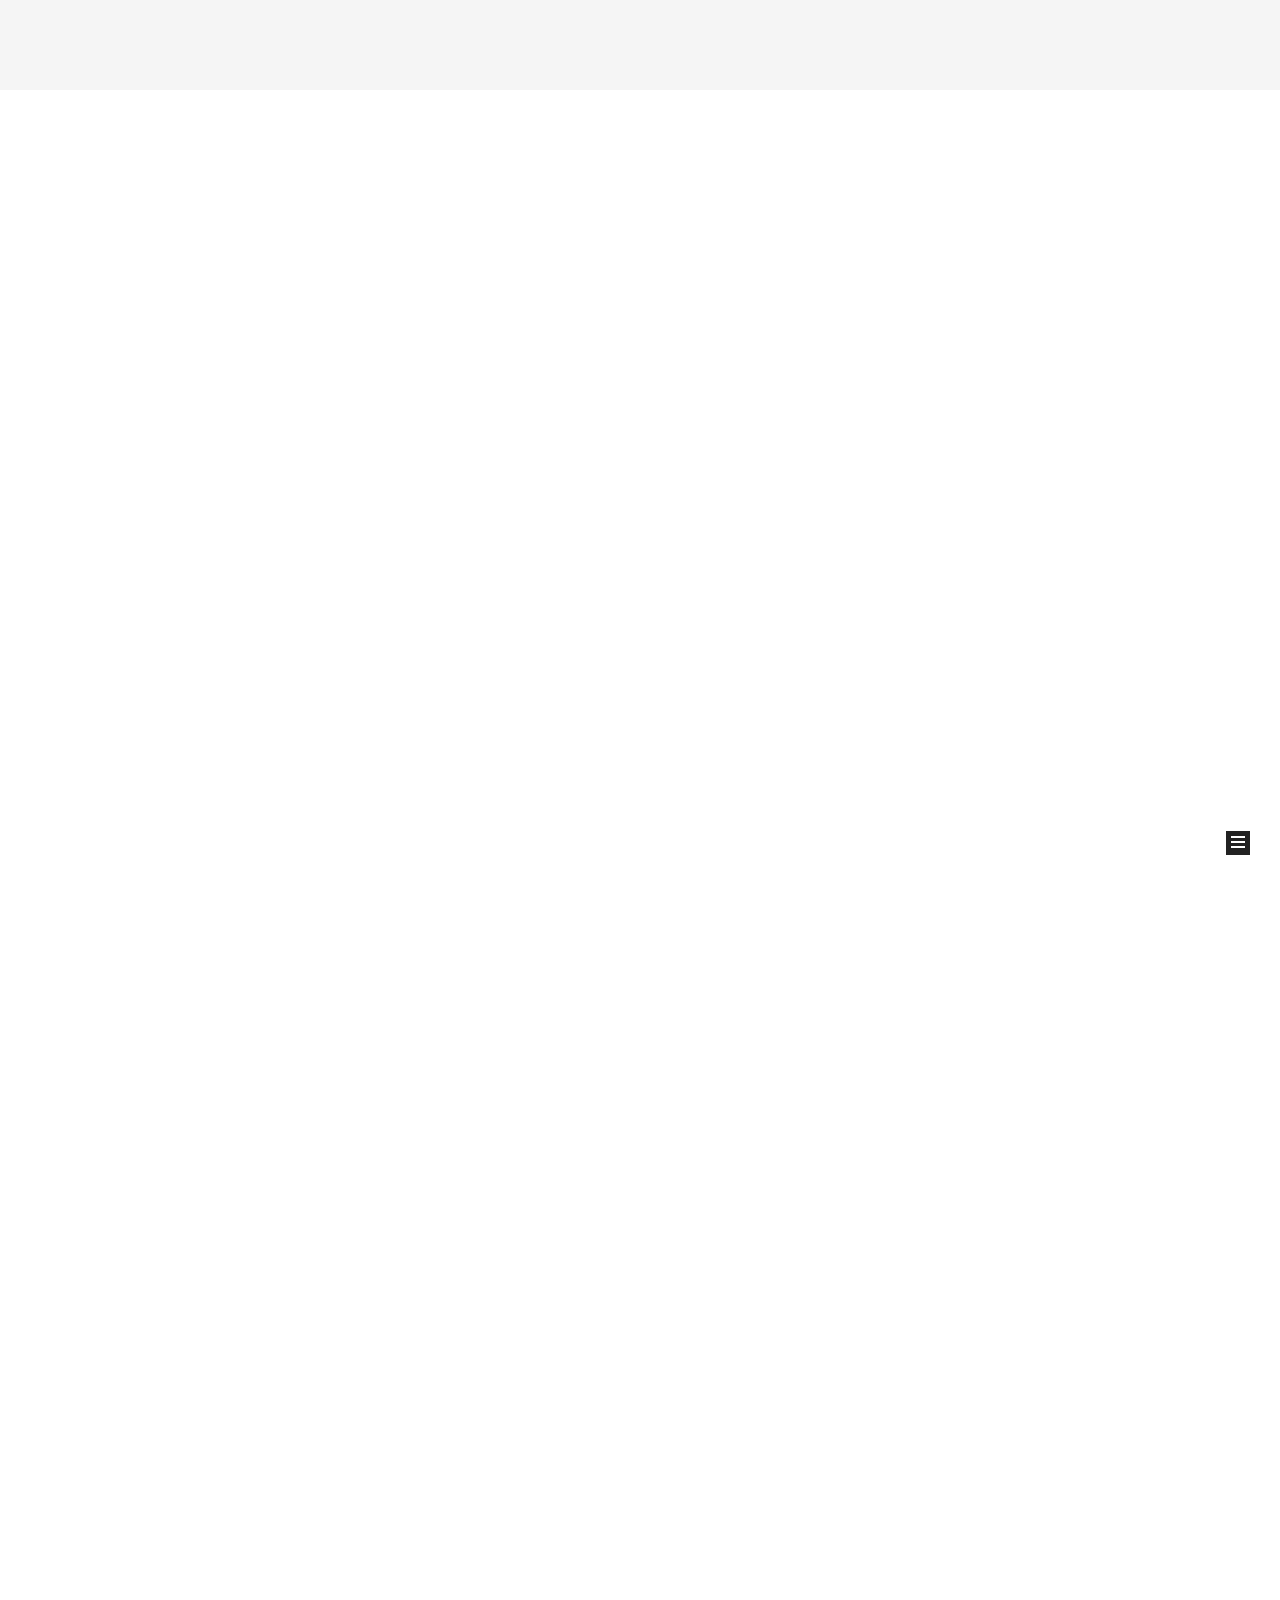
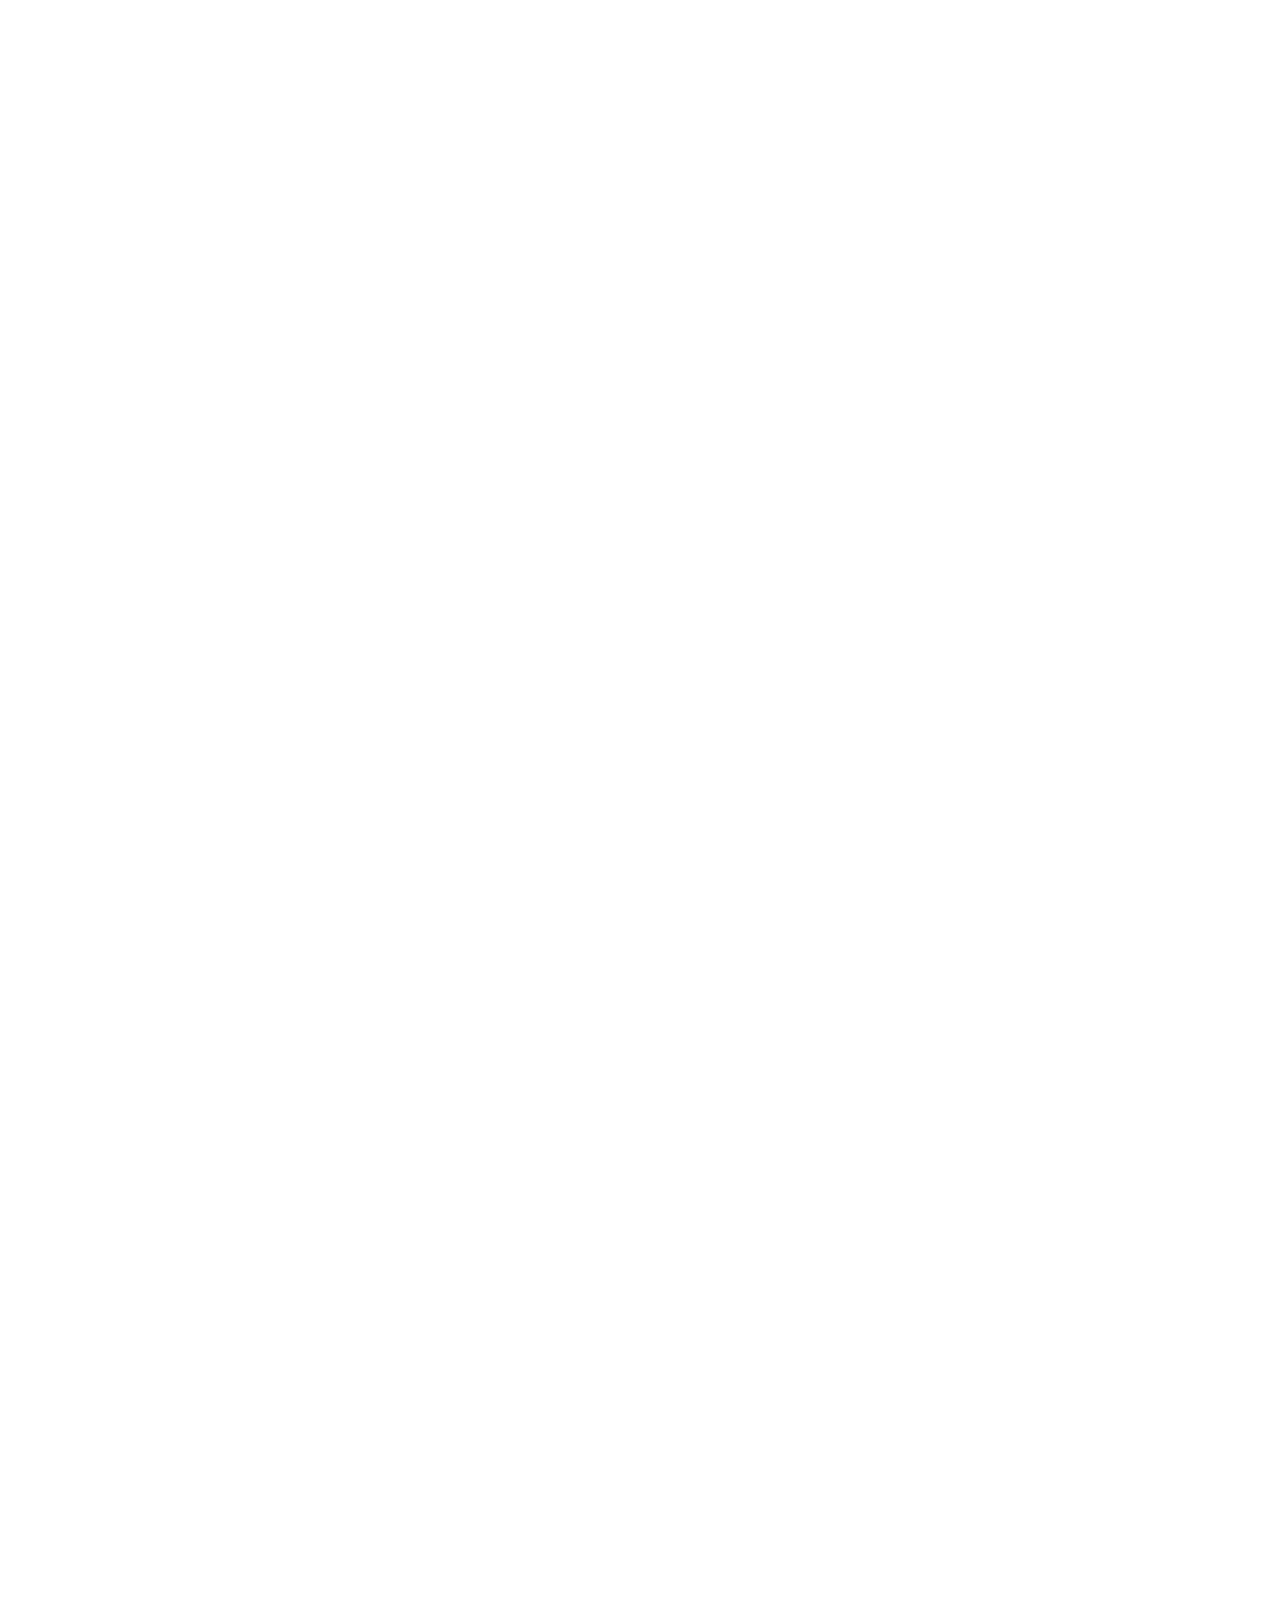
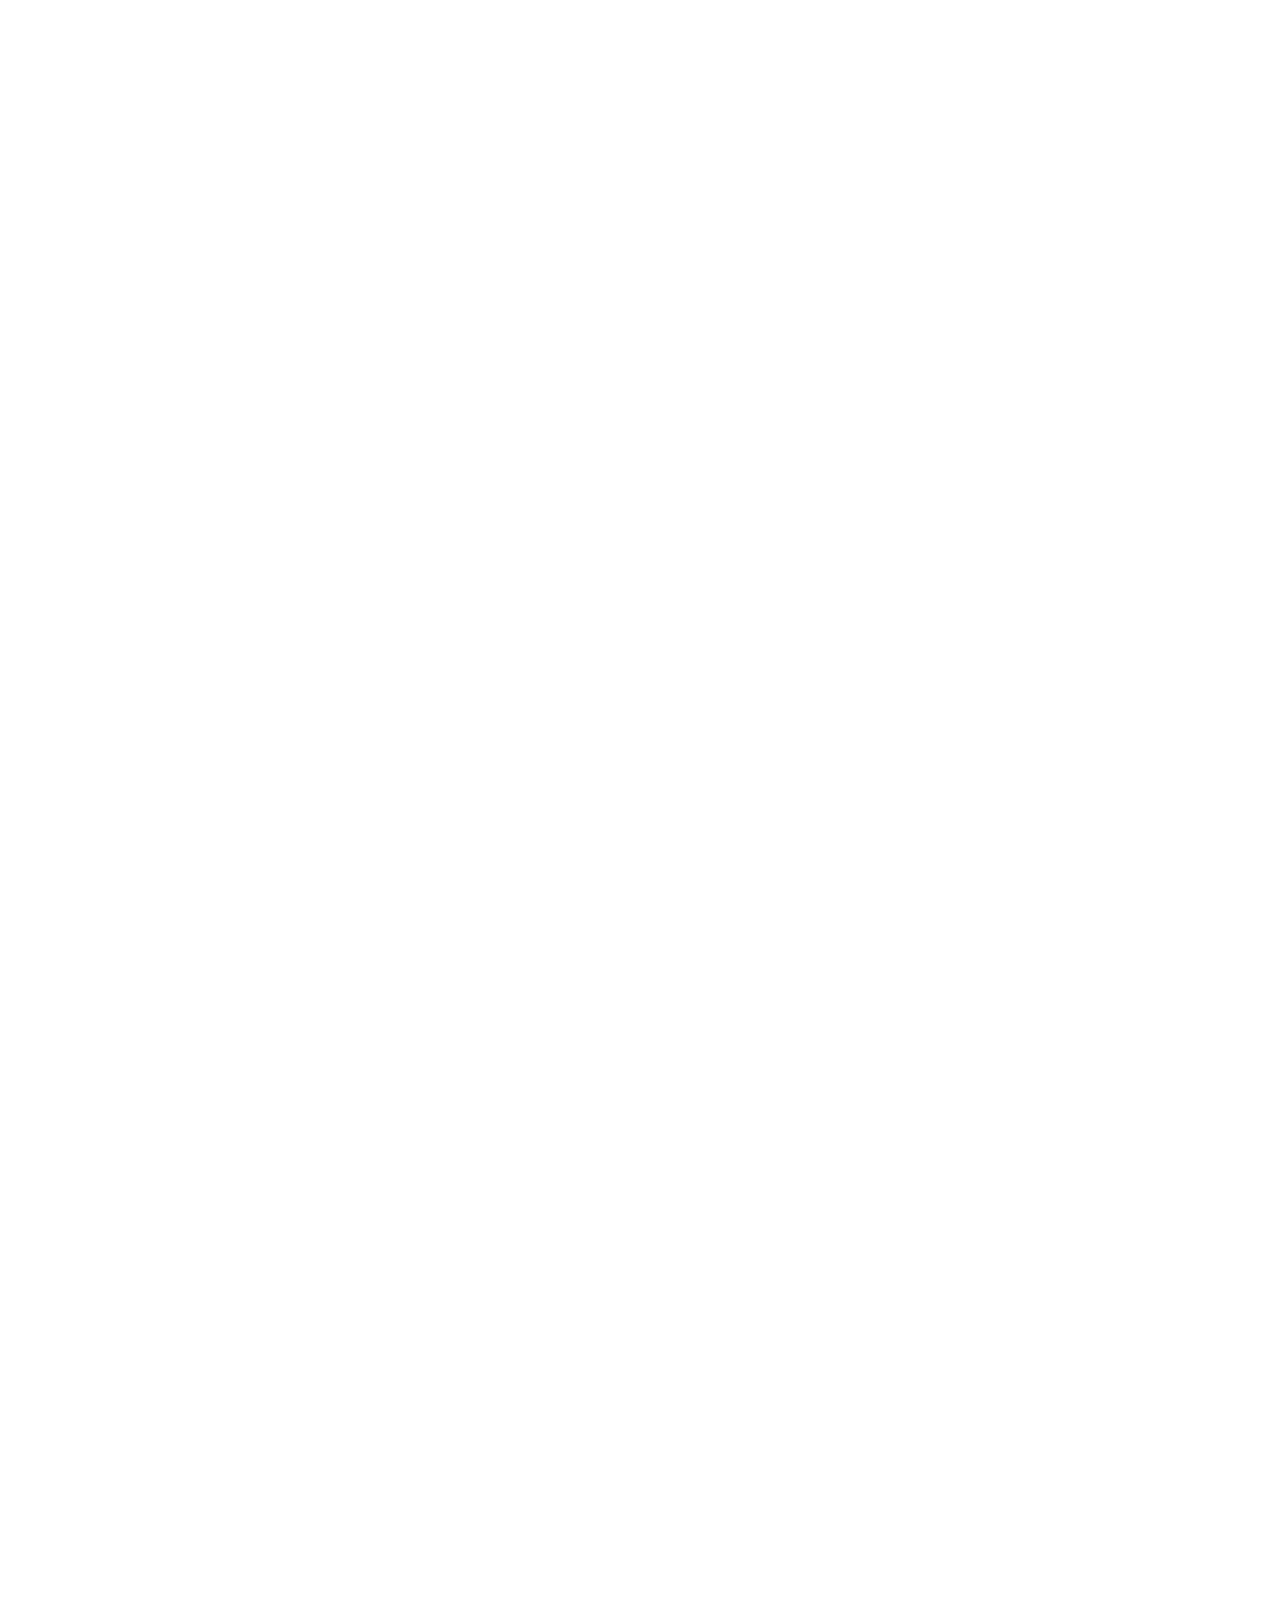
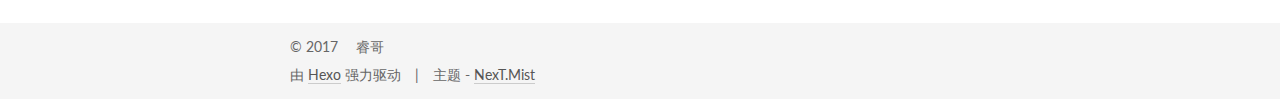
==== index.html @ 06805932 "Site updated: 2017-03-30 14:02:29" ====
<!doctype html>



  


<html class="theme-next mist use-motion" lang="zh-Hans">
<head>
  <meta charset="UTF-8"/>
<meta http-equiv="X-UA-Compatible" content="IE=edge" />
<meta name="viewport" content="width=device-width, initial-scale=1, maximum-scale=1"/>



<meta http-equiv="Cache-Control" content="no-transform" />
<meta http-equiv="Cache-Control" content="no-siteapp" />















  
  
  <link href="/lib/fancybox/source/jquery.fancybox.css?v=2.1.5" rel="stylesheet" type="text/css" />




  
  
  
  

  
    
    
  

  

  

  

  

  
    
    
    <link href="//fonts.googleapis.com/css?family=Lato:300,300italic,400,400italic,700,700italic&subset=latin,latin-ext" rel="stylesheet" type="text/css">
  






<link href="/lib/font-awesome/css/font-awesome.min.css?v=4.6.2" rel="stylesheet" type="text/css" />

<link href="/css/main.css?v=5.1.0" rel="stylesheet" type="text/css" />


  <meta name="keywords" content="Hexo, NexT" />








  <link rel="shortcut icon" type="image/x-icon" href="/uploads/favicon.ico?v=5.1.0" />






<meta name="description" content="重要的不是在哪混,而是跟谁混!">
<meta property="og:type" content="website">
<meta property="og:title" content="睿哥的技术博客">
<meta property="og:url" content="http://yoursite.com/index.html">
<meta property="og:site_name" content="睿哥的技术博客">
<meta property="og:description" content="重要的不是在哪混,而是跟谁混!">
<meta name="twitter:card" content="summary">
<meta name="twitter:title" content="睿哥的技术博客">
<meta name="twitter:description" content="重要的不是在哪混,而是跟谁混!">



<script type="text/javascript" id="hexo.configurations">
  var NexT = window.NexT || {};
  var CONFIG = {
    root: '/',
    scheme: 'Mist',
    sidebar: {"position":"left","display":"post","offset":12,"offset_float":0,"b2t":false,"scrollpercent":false},
    fancybox: true,
    motion: true,
    duoshuo: {
      userId: '0',
      author: '博主'
    },
    algolia: {
      applicationID: '',
      apiKey: '',
      indexName: '',
      hits: {"per_page":10},
      labels: {"input_placeholder":"Search for Posts","hits_empty":"We didn't find any results for the search: ${query}","hits_stats":"${hits} results found in ${time} ms"}
    }
  };
</script>



  <link rel="canonical" href="http://yoursite.com/"/>





  <title> 睿哥的技术博客 </title>
</head>

<body itemscope itemtype="http://schema.org/WebPage" lang="zh-Hans">

  














  
  
    
  

  <div class="container sidebar-position-left 
   page-home 
 ">
    <div class="headband"></div>

    <header id="header" class="header" itemscope itemtype="http://schema.org/WPHeader">
      <div class="header-inner"><div class="site-brand-wrapper">
  <div class="site-meta ">
    

    <div class="custom-logo-site-title">
      <a href="/"  class="brand" rel="start">
        <span class="logo-line-before"><i></i></span>
        <span class="site-title">睿哥的技术博客</span>
        <span class="logo-line-after"><i></i></span>
      </a>
    </div>
      
        <p class="site-subtitle"></p>
      
  </div>

  <div class="site-nav-toggle">
    <button>
      <span class="btn-bar"></span>
      <span class="btn-bar"></span>
      <span class="btn-bar"></span>
    </button>
  </div>
</div>

<nav class="site-nav">
  

  
    <ul id="menu" class="menu">
      
        
        <li class="menu-item menu-item-home">
          <a href="/" rel="section">
            
              <i class="menu-item-icon fa fa-fw fa-home"></i> <br />
            
            首页
          </a>
        </li>
      
        
        <li class="menu-item menu-item-archives">
          <a href="/archives" rel="section">
            
              <i class="menu-item-icon fa fa-fw fa-archive"></i> <br />
            
            归档
          </a>
        </li>
      
        
        <li class="menu-item menu-item-tags">
          <a href="/tags" rel="section">
            
              <i class="menu-item-icon fa fa-fw fa-tags"></i> <br />
            
            标签
          </a>
        </li>
      

      
    </ul>
  

  
</nav>



 </div>
    </header>

    <main id="main" class="main">
      <div class="main-inner">
        <div class="content-wrap">
          <div id="content" class="content">
            
  <section id="posts" class="posts-expand">
    
      

  

  
  
  

  <article class="post post-type-normal " itemscope itemtype="http://schema.org/Article">
    <link itemprop="mainEntityOfPage" href="http://yoursite.com/2017/03/29/hexo搭建个人博客/">

    <span hidden itemprop="author" itemscope itemtype="http://schema.org/Person">
      <meta itemprop="name" content="睿哥">
      <meta itemprop="description" content="">
      <meta itemprop="image" content="/uploads/anan.JPG">
    </span>

    <span hidden itemprop="publisher" itemscope itemtype="http://schema.org/Organization">
      <meta itemprop="name" content="睿哥的技术博客">
    </span>

    
      <header class="post-header">

        
        
          <h1 class="post-title" itemprop="name headline">
            
            
              
                
                <a class="post-title-link" href="/2017/03/29/hexo搭建个人博客/" itemprop="url">
                  hexo搭建个人博客
                </a>
              
            
          </h1>
        

        <div class="post-meta">
          <span class="post-time">
            
              <span class="post-meta-item-icon">
                <i class="fa fa-calendar-o"></i>
              </span>
              
                <span class="post-meta-item-text">发表于</span>
              
              <time title="创建于" itemprop="dateCreated datePublished" datetime="2017-03-29T13:53:50+08:00">
                2017-03-29
              </time>
            

            

            
          </span>

          

          
            
          

          
          

          

          

          

        </div>
      </header>
    


    <div class="post-body" itemprop="articleBody">

      
      

      
        
          <h2 id="前沿："><a href="#前沿：" class="headerlink" title="前沿："></a>前沿：</h2><p> 　　经过各种网上找资料，终于使用hexo把个人博客搭建成功了，目前域名使用的还是GitHub的，我的hexo版本是3.2.2，hexo版本不同，配置是不一样的，但是参考hexo官方文档，基本都是大同小异的。好了，话不多说，进入正题。</p>
<h2 id="正文："><a href="#正文：" class="headerlink" title="正文："></a>正文：</h2><p>　　近期空闲时间较多，在搭建微信公众号时，多多少少遇到了一些问题，以前喜欢将问题记录到印象笔记里，但是笔记格式不好调整。最近看到 一些大神们的博客，貌似都是用hexo搭建的，版式还很漂亮，我也依葫芦画瓢的搭建了一个。</p>
<h3 id="环境准备"><a href="#环境准备" class="headerlink" title="环境准备"></a>环境准备</h3><h4 id="安装Node"><a href="#安装Node" class="headerlink" title="安装Node"></a>安装<a href="https://nodejs.org">Node</a></h4><p>　　作用：node.js用来创建hexo博客框架，生成静态页面。</p>
<h4 id="安装Git"><a href="#安装Git" class="headerlink" title="安装Git"></a>安装<a href="https://git-scm.com/download">Git</a></h4><p>　　作用：把本地的hexo内容提交到github上去。</p>
<h4 id="申请GitHub"><a href="#申请GitHub" class="headerlink" title="申请GitHub"></a>申请<a href="https://github.com/">GitHub</a></h4><p>　　作用：用来做博客的远程仓库、域名、服务器。<br>github账号直接在官网申请就可以了，SSH Keys配置什么的这篇文章就不写了，我本地之前已经配置好了，后面如果有时间会出专门的一个章节来描述怎么配置，当然网上教程一大堆，也可以直接参考别人的。</p>
<h3 id="安装Hexo"><a href="#安装Hexo" class="headerlink" title="安装Hexo"></a>安装<a href="https://hexo.io/">Hexo</a></h3><p>　　hexo直接用npm命令安装就可以了。直接在git bash或cmd下输入全局安装(－ｇ)命令:</p>
<pre><code> npm install -g hexo</code></pre>
　　安装完成后，在你需要建立hexo的地方建立一个工作文件夹，我的是在e盘建立hexo文件夹，在hexo文件夹内执行以下命令(命令行都是在git bash或者cmd下执行的后面所有说的命令都是在这里执行的)，Hexo即会自动在目标文件夹建立网站所需要的所有文件。
<pre><code> hexo init</code></pre>
　　上面的命令也可以在任意文件夹用此命令代替，
<pre><code> hexo init E:\hexo</code></pre>
　　初始化文件夹后ｃｄ到文件夹目录，安装依赖包，执行以下命令，
<pre><code> npm install</code></pre>
　　这里先说明一下hexo几个常用命令到底是几个意思？
<pre><code>
hexo g #完整命令为hexo generate，用于生成静态文件
hexo s #完整命令为hexo server，用于启动服务器，主要用来本地预览
hexo d #完整命令为hexo deploy，用于将本地文件发布到github上(当然可发布到其他地方)
hexo n #完整命令为hexo new，用于新建一篇文章</code></pre>
　　让我们看看刚刚的那些小代码给我们带来了什么惊喜，在E:\hexo内执行以下命令：
<pre><code>
hexo g  
hexo s
</code></pre>

<p>　　用浏览器访问<a href="http://localhost:4000">http://localhost:4000</a>，此时，您应该看到了一个漂亮的博客了，博客里默认给你添加了一篇程序猿专用的文章Hello World，当然这个博客只存在你的本地，别人是无法看到的，hexo3使用的默认主题是landscape。轻轻松松就看到了效果，是不是很激动，这就是hexo的强大之处，接下来讲告诉你怎么把你的博客部署到GitHub上，可以让别人也看到你写的博客。</p>
<h3 id="GitHub创建Repository"><a href="#GitHub创建Repository" class="headerlink" title="GitHub创建Repository"></a>GitHub创建Repository</h3><p> 　　repository相当于一个仓库，用来放置你的代码的。首先登陆GitHub，并今日个人页面选择repositories，然后New一个repository。<br><img src="/2017/03/29/hexo搭建个人博客/new_repository.png" alt=""><br>创建时，只需要填写Repository name即可，当然这个名字可不是乱写的，名字的格式必须为youname.github.io,例如我的github地址是<a href="https://github.com/ruiger">https://github.com/ruiger</a>,我的名字就为ruiger.github.io</p>
<h3 id="部署本地文件到github"><a href="#部署本地文件到github" class="headerlink" title="部署本地文件到github"></a>部署本地文件到github</h3><p>　　既然Repository已经创建了，现在就把博客放到GitHub看看效果。编辑hexo文件夹下的_config.yml，建议用文本编辑器打开如Notepad++这个是免费的。<br>在_config.yml的最下方，添加如下代码(注意hexo命令:后要跟一个空格)，配置完成并保存。</p>
<pre><code>
deploy:
  type: git
  repository: https://github.com/ruiger/ruiger.github.io
  branch： master
</code></pre>
　　第一次使用github可能需要配置SSH，这里不赘述了网上有很多教程。配置完github后在hexo执行如下命令：
<pre><code>
hexo g
hexo d
</code></pre>
　　如果执行hexo d命令报错:
ERROR Deployer not found：git
需要安装hexo-deployer-git这个模块
<pre><code>
npm install hexo-deployer-git --save
</code></pre>

<p>　　安装好了继续执行hexo d部署命令，在浏览器输入你的地址，我的为<a href="http://ruiger.github.io">ruiger.github.io</a>。<br><img src="/2017/03/29/hexo搭建个人博客/ruiger_hexo.png" alt="">
　</p>
<h3 id="发表一篇文章"><a href="#发表一篇文章" class="headerlink" title="发表一篇文章"></a>发表一篇文章</h3><ul>
<li>在Git Bash执行命令<pre><code>
hexo new "my new post"
</code></pre></li>
<li><p>在hexo文件夹下的source_post中打开my-new-post.md，打开方式使用记事本或者其它文本工具，当然最好是使用makedown专用的工具，这里推荐<a href="http://markdownpad.com/">markdownpad</a>这个工具。Markdown编写语法自己google一下，不难，很容易就学到手了。</p>
<pre><code>
title: my new post #可以改成中文的，如“新文章”
date: 2016-02-21 16:04:09 #发表日期，一般不改动
categories: blog #文章文类
tags: [文章] #文章标签，多于一项时用这种格式，只有一项时使用tags: blog
--
这里是正文，用markdown写，你可以选择写一段显示在首页的简介后，加上</code></pre></li></ul>
          <!--noindex-->
          <div class="post-button text-center">
            <a class="btn" href="/2017/03/29/hexo搭建个人博客/#more" rel="contents">
              阅读全文 &raquo;
            </a>
          </div>
          <!--/noindex-->
        
      
    </div>

    <div>
      
    </div>

    <div>
      
    </div>

    <div>
      
    </div>

    <footer class="post-footer">
      

      

      

      
      
        <div class="post-eof"></div>
      
    </footer>
  </article>


    
      

  

  
  
  

  <article class="post post-type-normal " itemscope itemtype="http://schema.org/Article">
    <link itemprop="mainEntityOfPage" href="http://yoursite.com/2017/03/29/hello-world/">

    <span hidden itemprop="author" itemscope itemtype="http://schema.org/Person">
      <meta itemprop="name" content="睿哥">
      <meta itemprop="description" content="">
      <meta itemprop="image" content="/uploads/anan.JPG">
    </span>

    <span hidden itemprop="publisher" itemscope itemtype="http://schema.org/Organization">
      <meta itemprop="name" content="睿哥的技术博客">
    </span>

    
      <header class="post-header">

        
        
          <h1 class="post-title" itemprop="name headline">
            
            
              
                
                <a class="post-title-link" href="/2017/03/29/hello-world/" itemprop="url">
                  Hello World
                </a>
              
            
          </h1>
        

        <div class="post-meta">
          <span class="post-time">
            
              <span class="post-meta-item-icon">
                <i class="fa fa-calendar-o"></i>
              </span>
              
                <span class="post-meta-item-text">发表于</span>
              
              <time title="创建于" itemprop="dateCreated datePublished" datetime="2017-03-29T09:37:07+08:00">
                2017-03-29
              </time>
            

            

            
          </span>

          

          
            
          

          
          

          

          

          

        </div>
      </header>
    


    <div class="post-body" itemprop="articleBody">

      
      

      
        
          
            <p>Welcome to <a href="https://hexo.io/" target="_blank" rel="external">Hexo</a>! This is your very first post. Check <a href="https://hexo.io/docs/" target="_blank" rel="external">documentation</a> for more info. If you get any problems when using Hexo, you can find the answer in <a href="https://hexo.io/docs/troubleshooting.html" target="_blank" rel="external">troubleshooting</a> or you can ask me on <a href="https://github.com/hexojs/hexo/issues" target="_blank" rel="external">GitHub</a>.</p>
<h2 id="Quick-Start"><a href="#Quick-Start" class="headerlink" title="Quick Start"></a>Quick Start</h2><h3 id="Create-a-new-post"><a href="#Create-a-new-post" class="headerlink" title="Create a new post"></a>Create a new post</h3><figure class="highlight bash"><table><tr><td class="gutter"><pre><div class="line">1</div></pre></td><td class="code"><pre><div class="line">$ hexo new <span class="string">"My New Post"</span></div></pre></td></tr></table></figure>
<p>More info: <a href="https://hexo.io/docs/writing.html" target="_blank" rel="external">Writing</a></p>
<h3 id="Run-server"><a href="#Run-server" class="headerlink" title="Run server"></a>Run server</h3><figure class="highlight bash"><table><tr><td class="gutter"><pre><div class="line">1</div></pre></td><td class="code"><pre><div class="line">$ hexo server</div></pre></td></tr></table></figure>
<p>More info: <a href="https://hexo.io/docs/server.html" target="_blank" rel="external">Server</a></p>
<h3 id="Generate-static-files"><a href="#Generate-static-files" class="headerlink" title="Generate static files"></a>Generate static files</h3><figure class="highlight bash"><table><tr><td class="gutter"><pre><div class="line">1</div></pre></td><td class="code"><pre><div class="line">$ hexo generate</div></pre></td></tr></table></figure>
<p>More info: <a href="https://hexo.io/docs/generating.html" target="_blank" rel="external">Generating</a></p>
<h3 id="Deploy-to-remote-sites"><a href="#Deploy-to-remote-sites" class="headerlink" title="Deploy to remote sites"></a>Deploy to remote sites</h3><figure class="highlight bash"><table><tr><td class="gutter"><pre><div class="line">1</div></pre></td><td class="code"><pre><div class="line">$ hexo deploy</div></pre></td></tr></table></figure>
<p>More info: <a href="https://hexo.io/docs/deployment.html" target="_blank" rel="external">Deployment</a></p>

          
        
      
    </div>

    <div>
      
    </div>

    <div>
      
    </div>

    <div>
      
    </div>

    <footer class="post-footer">
      

      

      

      
      
        <div class="post-eof"></div>
      
    </footer>
  </article>


    
  </section>

  


          </div>
          


          

        </div>
        
          
  
  <div class="sidebar-toggle">
    <div class="sidebar-toggle-line-wrap">
      <span class="sidebar-toggle-line sidebar-toggle-line-first"></span>
      <span class="sidebar-toggle-line sidebar-toggle-line-middle"></span>
      <span class="sidebar-toggle-line sidebar-toggle-line-last"></span>
    </div>
  </div>

  <aside id="sidebar" class="sidebar">
    <div class="sidebar-inner">

      

      

      <section class="site-overview sidebar-panel sidebar-panel-active">
        <div class="site-author motion-element" itemprop="author" itemscope itemtype="http://schema.org/Person">
          <img class="site-author-image" itemprop="image"
               src="/uploads/anan.JPG"
               alt="睿哥" />
          <p class="site-author-name" itemprop="name">睿哥</p>
           
              <p class="site-description motion-element" itemprop="description">重要的不是在哪混,而是跟谁混!</p>
          
        </div>
        <nav class="site-state motion-element">

          
            <div class="site-state-item site-state-posts">
              <a href="/archives">
                <span class="site-state-item-count">2</span>
                <span class="site-state-item-name">日志</span>
              </a>
            </div>
          

          

          
            
            
            <div class="site-state-item site-state-tags">
              
                <span class="site-state-item-count">1</span>
                <span class="site-state-item-name">标签</span>
              
            </div>
          

        </nav>

        

        <div class="links-of-author motion-element">
          
        </div>

        
        
          <div class="cc-license motion-element" itemprop="license">
            <a href="https://creativecommons.org/licenses/by-nc-sa/4.0/" class="cc-opacity" target="_blank">
              <img src="/images/cc-by-nc-sa.svg" alt="Creative Commons" />
            </a>
          </div>
        

        
        
		<iframe frameborder="no" border="0" marginwidth="0" marginheight="0" width=330 height=86 src="//music.163.com/outchain/player?type=2&id=2698075&auto=1&height=66"></iframe>

        


      </section>

      

      

    </div>
  </aside>


        
      </div>
    </main>

    <footer id="footer" class="footer">
      <div class="footer-inner">
        <div class="copyright" >
  
  &copy; 
  <span itemprop="copyrightYear">2017</span>
  <span class="with-love">
    <i class="fa fa-heart"></i>
  </span>
  <span class="author" itemprop="copyrightHolder">睿哥</span>
</div>


<div class="powered-by">
  由 <a class="theme-link" href="https://hexo.io">Hexo</a> 强力驱动
</div>

<div class="theme-info">
  主题 -
  <a class="theme-link" href="https://github.com/iissnan/hexo-theme-next">
    NexT.Mist
  </a>
</div>


        

        
      </div>
    </footer>

    
      <div class="back-to-top">
        <i class="fa fa-arrow-up"></i>
        
      </div>
    

  </div>

  

<script type="text/javascript">
  if (Object.prototype.toString.call(window.Promise) !== '[object Function]') {
    window.Promise = null;
  }
</script>









  






  
  <script type="text/javascript" src="/lib/jquery/index.js?v=2.1.3"></script>

  
  <script type="text/javascript" src="/lib/fastclick/lib/fastclick.min.js?v=1.0.6"></script>

  
  <script type="text/javascript" src="/lib/jquery_lazyload/jquery.lazyload.js?v=1.9.7"></script>

  
  <script type="text/javascript" src="/lib/velocity/velocity.min.js?v=1.2.1"></script>

  
  <script type="text/javascript" src="/lib/velocity/velocity.ui.min.js?v=1.2.1"></script>

  
  <script type="text/javascript" src="/lib/fancybox/source/jquery.fancybox.pack.js?v=2.1.5"></script>


  


  <script type="text/javascript" src="/js/src/utils.js?v=5.1.0"></script>

  <script type="text/javascript" src="/js/src/motion.js?v=5.1.0"></script>




  
  

  

  


  <script type="text/javascript" src="/js/src/bootstrap.js?v=5.1.0"></script>



  


  

    

    

  




	





  





  






  
    <script type="text/javascript">
      (function(d, s) {
        var j, e = d.getElementsByTagName(s)[0];
        if (typeof LivereTower === 'function') { return; }
        j = d.createElement(s);
        j.src = 'https://cdn-city.livere.com/js/embed.dist.js';
        j.async = true;
        e.parentNode.insertBefore(j, e);
      })(document, 'script');
    </script>
  






  





  

  

  

  

</body>
</html>
---- css/main.css ----
/* normalize.css v3.0.2 | MIT License | git.io/normalize */
html {
  font-family: sans-serif; /* 1 */
  -ms-text-size-adjust: 100%; /* 2 */
  -webkit-text-size-adjust: 100%; /* 2 */
}
body {
  margin: 0;
}
article,
aside,
details,
figcaption,
figure,
footer,
header,
hgroup,
main,
menu,
nav,
section,
summary {
  display: block;
}
audio,
canvas,
progress,
video {
  display: inline-block; /* 1 */
  vertical-align: baseline; /* 2 */
}
audio:not([controls]) {
  display: none;
  height: 0;
}
[hidden],
template {
  display: none;
}
a {
  background-color: transparent;
}
a:active,
a:hover {
  outline: 0;
}
abbr[title] {
  border-bottom: 1px dotted;
}
b,
strong {
  font-weight: bold;
}
dfn {
  font-style: italic;
}
h1 {
  font-size: 2em;
  margin: 0.67em 0;
}
mark {
  background: #ff0;
  color: #000;
}
small {
  font-size: 80%;
}
sub,
sup {
  font-size: 75%;
  line-height: 0;
  position: relative;
  vertical-align: baseline;
}
sup {
  top: -0.5em;
}
sub {
  bottom: -0.25em;
}
img {
  border: 0;
}
svg:not(:root) {
  overflow: hidden;
}
figure {
  margin: 1em 40px;
}
hr {
  -moz-box-sizing: content-box;
  box-sizing: content-box;
  height: 0;
}
pre {
  overflow: auto;
}
code,
kbd,
pre,
samp {
  font-family: monospace, monospace;
  font-size: 1em;
}
button,
input,
optgroup,
select,
textarea {
  color: inherit; /* 1 */
  font: inherit; /* 2 */
  margin: 0; /* 3 */
}
button {
  overflow: visible;
}
button,
select {
  text-transform: none;
}
button,
html input[type="button"],
input[type="reset"],
input[type="submit"] {
  -webkit-appearance: button; /* 2 */
  cursor: pointer; /* 3 */
}
button[disabled],
html input[disabled] {
  cursor: default;
}
button::-moz-focus-inner,
input::-moz-focus-inner {
  border: 0;
  padding: 0;
}
input {
  line-height: normal;
}
input[type="checkbox"],
input[type="radio"] {
  box-sizing: border-box; /* 1 */
  padding: 0; /* 2 */
}
input[type="number"]::-webkit-inner-spin-button,
input[type="number"]::-webkit-outer-spin-button {
  height: auto;
}
input[type="search"] {
  -webkit-appearance: textfield; /* 1 */
  -moz-box-sizing: content-box;
  -webkit-box-sizing: content-box; /* 2 */
  box-sizing: content-box;
}
input[type="search"]::-webkit-search-cancel-button,
input[type="search"]::-webkit-search-decoration {
  -webkit-appearance: none;
}
fieldset {
  border: 1px solid #c0c0c0;
  margin: 0 2px;
  padding: 0.35em 0.625em 0.75em;
}
legend {
  border: 0; /* 1 */
  padding: 0; /* 2 */
}
textarea {
  overflow: auto;
}
optgroup {
  font-weight: bold;
}
table {
  border-collapse: collapse;
  border-spacing: 0;
}
td,
th {
  padding: 0;
}
::selection {
  background: #262a30;
  color: #fff;
}
body {
  position: relative;
  font-family: 'Lato', "PingFang SC", "Microsoft YaHei", sans-serif;
  font-size: 14px;
  line-height: 2;
  color: #555;
  background: #fff;
}
@media (max-width: 767px) {
  body {
    padding-right: 0 !important;
  }
}
@media (min-width: 768px) and (max-width: 991px) {
  body {
    padding-right: 0 !important;
  }
}
@media (min-width: 1600px) {
  body {
    font-size: 16px;
  }
}
h1,
h2,
h3,
h4,
h5,
h6 {
  margin: 0;
  padding: 0;
  font-weight: bold;
  line-height: 1.5;
  font-family: 'Lato', "PingFang SC", "Microsoft YaHei", sans-serif;
}
h2,
h3,
h4,
h5,
h6 {
  margin: 20px 0 15px;
}
h1 {
  font-size: 24px;
}
@media (max-width: 767px) {
  h1 {
    font-size: 20px;
  }
}
h2 {
  font-size: 22px;
}
@media (max-width: 767px) {
  h2 {
    font-size: 18px;
  }
}
h3 {
  font-size: 20px;
}
@media (max-width: 767px) {
  h3 {
    font-size: 16px;
  }
}
h4 {
  font-size: 18px;
}
@media (max-width: 767px) {
  h4 {
    font-size: 14px;
  }
}
h5 {
  font-size: 16px;
}
@media (max-width: 767px) {
  h5 {
    font-size: 12px;
  }
}
h6 {
  font-size: 14px;
}
@media (max-width: 767px) {
  h6 {
    font-size: 10px;
  }
}
p {
  margin: 0 0 25px 0;
}
a {
  color: #555;
  text-decoration: none;
  border-bottom: 1px solid #999;
  word-wrap: break-word;
}
a:hover {
  color: #222;
  border-bottom-color: #222;
}
blockquote {
  margin: 0;
  padding: 0;
}
img {
  display: block;
  margin: auto;
  max-width: 100%;
  height: auto;
}
hr {
  margin: 40px 0;
  height: 3px;
  border: none;
  background-color: #ddd;
  background-image: repeating-linear-gradient(-45deg, #fff, #fff 4px, transparent 4px, transparent 8px);
}
blockquote {
  padding: 0 15px;
  color: #666;
  border-left: 4px solid #ddd;
}
blockquote cite::before {
  content: "-";
  padding: 0 5px;
}
dt {
  font-weight: 700;
}
dd {
  margin: 0;
  padding: 0;
}
.text-left {
  text-align: left;
}
.text-center {
  text-align: center;
}
.text-right {
  text-align: right;
}
.text-justify {
  text-align: justify;
}
.text-nowrap {
  white-space: nowrap;
}
.text-lowercase {
  text-transform: lowercase;
}
.text-uppercase {
  text-transform: uppercase;
}
.text-capitalize {
  text-transform: capitalize;
}
.center-block {
  display: block;
  margin-left: auto;
  margin-right: auto;
}
.clearfix:before,
.clearfix:after {
  content: " ";
  display: table;
}
.clearfix:after {
  clear: both;
}
.pullquote {
  width: 45%;
}
.pullquote.left {
  float: left;
  margin-left: 5px;
  margin-right: 10px;
}
.pullquote.right {
  float: right;
  margin-left: 10px;
  margin-right: 5px;
}
.affix.affix.affix {
  position: fixed;
}
.translation {
  margin-top: -20px;
  font-size: 14px;
  color: #999;
}
.scrollbar-measure {
  width: 100px;
  height: 100px;
  overflow: scroll;
  position: absolute;
  top: -9999px;
}
.use-motion .motion-element {
  opacity: 0;
}
table {
  margin: 20px 0;
  width: 100%;
  border-collapse: collapse;
  border-spacing: 0;
  border: 1px solid #ddd;
  font-size: 14px;
  table-layout: fixed;
  word-wrap: break-all;
}
table>tbody>tr:nth-of-type(odd) {
  background-color: #f9f9f9;
}
table>tbody>tr:hover {
  background-color: #f5f5f5;
}
caption,
th,
td {
  padding: 8px;
  text-align: left;
  vertical-align: middle;
  font-weight: normal;
}
th,
td {
  border-bottom: 3px solid #ddd;
  border-right: 1px solid #eee;
}
th {
  padding-bottom: 10px;
  font-weight: 700;
}
td {
  border-bottom-width: 1px;
}
html,
body {
  height: 100%;
}
.container {
  position: relative;
  min-height: 100%;
}
.header-inner {
  margin: 0 auto;
  padding: 100px 0 70px;
  width: 700px;
}
@media (min-width: 1600px) {
  .container .header-inner {
    width: 900px;
  }
}
.main {
  padding-bottom: 150px;
}
.main-inner {
  margin: 0 auto;
  width: 700px;
}
@media (min-width: 1600px) {
  .container .main-inner {
    width: 900px;
  }
}
.footer {
  position: absolute;
  left: 0;
  bottom: 0;
  width: 100%;
  min-height: 50px;
}
.footer-inner {
  box-sizing: border-box;
  margin: 20px auto;
  width: 700px;
}
@media (min-width: 1600px) {
  .container .footer-inner {
    width: 900px;
  }
}
pre,
.highlight {
  overflow: auto;
  margin: 20px 0;
  padding: 0;
  font-size: 13px;
  color: #4d4d4c;
  background: #f7f7f7;
  line-height: 1.6;
}
pre,
code {
  font-family: consolas, Menlo, "PingFang SC", "Microsoft YaHei", monospace;
}
code {
  padding: 2px 4px;
  word-wrap: break-word;
  color: #555;
  background: #eee;
  border-radius: 3px;
  font-size: 13px;
}
pre code {
  padding: 0;
  color: #4d4d4c;
  background: none;
  text-shadow: none;
}
.highlight {
  border-radius: 1px;
}
.highlight pre {
  border: none;
  margin: 0;
  padding: 10px 0;
}
.highlight table {
  margin: 0;
  width: auto;
  border: none;
}
.highlight td {
  border: none;
  padding: 0;
}
.highlight figcaption {
  font-size: 1em;
  color: #4d4d4c;
  line-height: 1em;
  margin-bottom: 1em;
}
.highlight figcaption:before,
.highlight figcaption:after {
  content: " ";
  display: table;
}
.highlight figcaption:after {
  clear: both;
}
.highlight figcaption a {
  float: right;
  color: #4d4d4c;
}
.highlight figcaption a:hover {
  border-bottom-color: #4d4d4c;
}
.highlight .gutter pre {
  padding-left: 10px;
  padding-right: 10px;
  color: #869194;
  text-align: right;
  background-color: #eff2f3;
}
.highlight .code pre {
  padding-left: 10px;
  padding-right: 10px;
  background-color: #f7f7f7;
}
.highlight .line {
  height: 20px;
}
.gutter {
  -webkit-user-select: none;
  -moz-user-select: none;
  -ms-user-select: none;
  user-select: none;
}
.gist table {
  width: auto;
}
.gist table td {
  border: none;
}
pre .deletion {
  background: #fdd;
}
pre .addition {
  background: #dfd;
}
pre .meta {
  color: #8959a8;
}
pre .comment {
  color: #8e908c;
}
pre .variable,
pre .attribute,
pre .tag,
pre .regexp,
pre .ruby .constant,
pre .xml .tag .title,
pre .xml .pi,
pre .xml .doctype,
pre .html .doctype,
pre .css .id,
pre .css .class,
pre .css .pseudo {
  color: #c82829;
}
pre .number,
pre .preprocessor,
pre .built_in,
pre .literal,
pre .params,
pre .constant,
pre .command {
  color: #f5871f;
}
pre .ruby .class .title,
pre .css .rules .attribute,
pre .string,
pre .value,
pre .inheritance,
pre .header,
pre .ruby .symbol,
pre .xml .cdata,
pre .special,
pre .number,
pre .formula {
  color: #718c00;
}
pre .title,
pre .css .hexcolor {
  color: #3e999f;
}
pre .function,
pre .python .decorator,
pre .python .title,
pre .ruby .function .title,
pre .ruby .title .keyword,
pre .perl .sub,
pre .javascript .title,
pre .coffeescript .title {
  color: #4271ae;
}
pre .keyword,
pre .javascript .function {
  color: #8959a8;
}
.full-image.full-image.full-image {
  border: none;
  max-width: 100%;
  width: auto;
  margin: 20px auto;
}
@media (min-width: 992px) {
  .full-image.full-image.full-image {
    max-width: none;
    width: 110%;
    margin: 25px -5%;
  }
}
.blockquote-center,
.page-home .post-type-quote blockquote,
.page-post-detail .post-type-quote blockquote {
  position: relative;
  margin: 40px 0;
  padding: 0;
  border-left: none;
  text-align: center;
}
.blockquote-center::before,
.page-home .post-type-quote blockquote::before,
.page-post-detail .post-type-quote blockquote::before,
.blockquote-center::after,
.page-home .post-type-quote blockquote::after,
.page-post-detail .post-type-quote blockquote::after {
  position: absolute;
  content: ' ';
  display: block;
  width: 100%;
  height: 24px;
  opacity: 0.2;
  background-repeat: no-repeat;
  background-position: 0 -6px;
  background-size: 22px 22px;
}
.blockquote-center::before,
.page-home .post-type-quote blockquote::before,
.page-post-detail .post-type-quote blockquote::before {
  top: -20px;
  background-image: url("../images/quote-l.svg");
  border-top: 1px solid #ccc;
}
.blockquote-center::after,
.page-home .post-type-quote blockquote::after,
.page-post-detail .post-type-quote blockquote::after {
  bottom: -20px;
  background-image: url("../images/quote-r.svg");
  border-bottom: 1px solid #ccc;
  background-position: 100% 8px;
}
.blockquote-center p,
.page-home .post-type-quote blockquote p,
.page-post-detail .post-type-quote blockquote p,
.blockquote-center div,
.page-home .post-type-quote blockquote div,
.page-post-detail .post-type-quote blockquote div {
  text-align: center;
}
.post .post-body .group-picture img {
  box-sizing: border-box;
  padding: 0 3px;
  border: none;
}
.post .group-picture-row {
  overflow: hidden;
  margin-top: 6px;
}
.post .group-picture-row:first-child {
  margin-top: 0;
}
.post .group-picture-column {
  float: left;
}
.page-post-detail .post-body .group-picture-column {
  float: none;
  margin-top: 10px;
  width: auto !important;
}
.page-post-detail .post-body .group-picture-column img {
  margin: 0 auto;
}
.page-archive .group-picture-container {
  overflow: hidden;
}
.page-archive .group-picture-row {
  float: left;
}
.page-archive .group-picture-row:first-child {
  margin-top: 6px;
}
.page-archive .group-picture-column {
  max-width: 150px;
  max-height: 150px;
}
.note {
  padding: 20px;
  margin: 20px 0;
  border: 1px solid #eee;
  border-left-width: 5px;
  border-radius: 3px;
}
.note h2,
.note h3,
.note h4,
.note h5,
.note h6 {
  margin-top: 0;
  margin-bottom: 5px;
}
.note p:last-child {
  margin-bottom: 0;
}
.note code {
  border-radius: 3px;
}
.note+.note {
  margin-top: -5px;
}
.default {
  border-left-color: #777;
}
.default h2,
.default h3,
.default h4,
.default h5,
.default h6 {
  color: #777;
}
.primary {
  border-left-color: #428bca;
}
.primary h2,
.primary h3,
.primary h4,
.primary h5,
.primary h6 {
  color: #428bca;
}
.success {
  border-left-color: #5cb85c;
}
.success h2,
.success h3,
.success h4,
.success h5,
.success h6 {
  color: #5cb85c;
}
.danger {
  border-left-color: #d9534f;
}
.danger h2,
.danger h3,
.danger h4,
.danger h5,
.danger h6 {
  color: #d9534f;
}
.warning {
  border-left-color: #f0ad4e;
}
.warning h2,
.warning h3,
.warning h4,
.warning h5,
.warning h6 {
  color: #f0ad4e;
}
.info {
  border-left-color: #5bc0de;
}
.info h2,
.info h3,
.info h4,
.info h5,
.info h6 {
  color: #5bc0de;
}
.btn {
  display: inline-block;
  padding: 0 20px;
  font-size: 14px;
  color: #fff;
  background: #222;
  border: 2px solid #222;
  text-decoration: none;
  border-radius: 0;
  transition-property: background-color;
  transition-duration: 0.2s;
  transition-timing-function: ease-in-out;
  transition-delay: 0s;
}
.btn:hover,
.post-button .btn:hover {
  border-color: #222;
  color: #222;
  background: #fff;
}
.btn-bar {
  display: block;
  width: 22px;
  height: 2px;
  background: #555;
  border-radius: 1px;
}
.btn-bar+.btn-bar {
  margin-top: 4px;
}
.pagination {
  margin: 120px 0 40px;
  text-align: center;
  border-top: 1px solid #eee;
}
.page-number-basic,
.pagination .prev,
.pagination .next,
.pagination .page-number,
.pagination .space {
  display: inline-block;
  position: relative;
  top: -1px;
  margin: 0 10px;
  padding: 0 10px;
  line-height: 30px;
}
@media (max-width: 767px) {
  .page-number-basic,
  .pagination .prev,
  .pagination .next,
  .pagination .page-number,
  .pagination .space {
    margin: 0 5px;
  }
}
.pagination .prev,
.pagination .next,
.pagination .page-number {
  border-bottom: 0;
  border-top: 1px solid #eee;
  transition-property: border-color;
  transition-duration: 0.2s;
  transition-timing-function: ease-in-out;
  transition-delay: 0s;
}
.pagination .prev:hover,
.pagination .next:hover,
.pagination .page-number:hover {
  border-top-color: #222;
}
.pagination .space {
  padding: 0;
  margin: 0;
}
.pagination .prev {
  margin-left: 0;
}
.pagination .next {
  margin-right: 0;
}
.pagination .page-number.current {
  color: #fff;
  background: #ccc;
  border-top-color: #ccc;
}
@media (max-width: 767px) {
  .pagination {
    border-top: none;
  }
  .pagination .prev,
  .pagination .next,
  .pagination .page-number {
    margin-bottom: 10px;
    border-top: 0;
    border-bottom: 1px solid #eee;
  }
  .pagination .prev:hover,
  .pagination .next:hover,
  .pagination .page-number:hover {
    border-bottom-color: #222;
  }
}
.comments {
  margin: 60px 20px 0;
}
.tag-cloud {
  text-align: center;
}
.tag-cloud a {
  display: inline-block;
  margin: 10px;
}
.back-to-top {
  box-sizing: border-box;
  position: fixed;
  bottom: -100px;
  right: 30px;
  z-index: 1050;
  padding: 0 6px;
  width: 24px;
  background: #222;
  font-size: 12px;
  opacity: 1;
  color: #fff;
  cursor: pointer;
  text-align: center;
  -webkit-transform: translateZ(0);
  transition-property: bottom;
  transition-duration: 0.2s;
  transition-timing-function: ease-in-out;
  transition-delay: 0s;
}
@media (max-width: 767px) {
  .back-to-top {
    display: none;
  }
}
@media (min-width: 768px) and (max-width: 991px) {
  .back-to-top {
    display: none;
  }
}
.back-to-top.back-to-top-on {
  bottom: 19px;
}
.header {
  background: #fff;
}
.header-inner {
  position: relative;
}
.headband {
  height: 3px;
  background: #222;
}
.site-meta {
  margin: 0;
  text-align: left;
}
@media (max-width: 767px) {
  .site-meta {
    text-align: center;
  }
}
.brand {
  position: relative;
  display: inline-block;
  padding: 0 40px;
  color: #222;
  background: #222;
  border-bottom: none;
}
.brand:hover {
  color: #222;
}
.logo {
  display: inline-block;
  margin-right: 5px;
  line-height: 36px;
  vertical-align: top;
}
.site-title {
  display: inline-block;
  vertical-align: top;
  line-height: 36px;
  font-size: 20px;
  font-weight: normal;
  font-family: 'Lato', "PingFang SC", "Microsoft YaHei", sans-serif;
}
.site-subtitle {
  margin-top: 10px;
  font-size: 13px;
  color: #999;
}
.use-motion .brand {
  opacity: 0;
}
.use-motion .logo,
.use-motion .site-title,
.use-motion .site-subtitle {
  opacity: 0;
  position: relative;
  top: -10px;
}
.site-nav-toggle {
  display: none;
  position: absolute;
  top: 10px;
  left: 10px;
}
@media (max-width: 767px) {
  .site-nav-toggle {
    display: block;
  }
}
.site-nav-toggle button {
  margin-top: 2px;
  padding: 9px 10px;
  background: transparent;
  border: none;
}
@media (max-width: 767px) {
  .site-nav {
    display: none;
    margin: 0 -10px;
    padding: 0 10px;
    clear: both;
    border-top: 1px solid #ddd;
  }
}
@media (min-width: 768px) and (max-width: 991px) {
  .site-nav {
    display: block !important;
  }
}
@media (min-width: 992px) {
  .site-nav {
    display: block !important;
  }
}
.menu {
  margin-top: 20px;
  padding-left: 0;
  text-align: center;
}
.menu .menu-item {
  display: inline-block;
  margin: 0 10px;
  list-style: none;
}
@media screen and (max-width: 767px) {
  .menu .menu-item {
    margin-top: 10px;
  }
}
.menu .menu-item a {
  display: block;
  font-size: 13px;
  line-height: inherit;
  border-bottom: 1px solid transparent;
  transition-property: border-color;
  transition-duration: 0.2s;
  transition-timing-function: ease-in-out;
  transition-delay: 0s;
}
.menu .menu-item a:hover {
  border-bottom-color: #222;
}
.menu .menu-item .fa {
  margin-right: 5px;
}
.use-motion .menu-item {
  opacity: 0;
}
.post-body {
  font-family: 'Lato', "PingFang SC", "Microsoft YaHei", sans-serif;
}
@media (max-width: 767px) {
  .post-body {
    word-break: break-word;
  }
}
.post-body .fancybox img {
  display: block !important;
  margin: 0 auto;
  cursor: pointer;
  cursor: zoom-in;
  cursor: -webkit-zoom-in;
}
.post-body .image-caption,
.post-body .figure .caption {
  margin: 10px auto 15px;
  text-align: center;
  font-size: 14px;
  color: #999;
  font-weight: bold;
  line-height: 1;
}
.post-sticky-flag {
  display: inline-block;
  font-size: 16px;
  -ms-transform: rotate(30deg);
  -webkit-transform: rotate(30deg);
  -moz-transform: rotate(30deg);
  -ms-transform: rotate(30deg);
  -o-transform: rotate(30deg);
  transform: rotate(30deg);
}
.posts-expand {
  padding-top: 40px;
}
@media (max-width: 767px) {
  .posts-expand {
    margin: 0 20px;
  }
  .post-body pre,
  .post-body .highlight {
    padding: 10px;
  }
  .post-body pre .gutter pre,
  .post-body .highlight .gutter pre {
    padding-right: 10px;
  }
}
@media (min-width: 992px) {
  .posts-expand .post-body {
    text-align: justify;
  }
}
.posts-expand .post-body h2,
.posts-expand .post-body h3,
.posts-expand .post-body h4,
.posts-expand .post-body h5,
.posts-expand .post-body h6 {
  padding-top: 10px;
}
.posts-expand .post-body h2 .header-anchor,
.posts-expand .post-body h3 .header-anchor,
.posts-expand .post-body h4 .header-anchor,
.posts-expand .post-body h5 .header-anchor,
.posts-expand .post-body h6 .header-anchor {
  float: right;
  margin-left: 10px;
  color: #ccc;
  border-bottom-style: none;
  visibility: hidden;
}
.posts-expand .post-body h2 .header-anchor:hover,
.posts-expand .post-body h3 .header-anchor:hover,
.posts-expand .post-body h4 .header-anchor:hover,
.posts-expand .post-body h5 .header-anchor:hover,
.posts-expand .post-body h6 .header-anchor:hover {
  color: inherit;
}
.posts-expand .post-body h2:hover .header-anchor,
.posts-expand .post-body h3:hover .header-anchor,
.posts-expand .post-body h4:hover .header-anchor,
.posts-expand .post-body h5:hover .header-anchor,
.posts-expand .post-body h6:hover .header-anchor {
  visibility: visible;
}
.posts-expand .post-body ul li {
  list-style: circle;
}
.posts-expand .post-body img {
  box-sizing: border-box;
  margin: auto;
  padding: 3px;
  border: 1px solid #ddd;
}
.posts-expand .fancybox img {
  margin: 0 auto;
}
@media (max-width: 767px) {
  .posts-collapse {
    margin: 0 20px;
  }
  .posts-collapse .post-title,
  .posts-collapse .post-meta {
    display: block;
    width: auto;
    text-align: left;
  }
}
.posts-collapse {
  position: relative;
  z-index: 1010;
  margin-left: 0;
}
.posts-collapse::after {
  content: " ";
  position: absolute;
  top: 20px;
  left: 0;
  margin-left: -2px;
  width: 4px;
  height: 100%;
  background: #f5f5f5;
  z-index: -1;
}
@media (max-width: 767px) {
  .posts-collapse {
    margin: 0 20px;
  }
}
.posts-collapse .collection-title {
  position: relative;
  margin: 60px 0;
}
.posts-collapse .collection-title h2 {
  margin-left: 20px;
}
.posts-collapse .collection-title small {
  color: #bbb;
}
.posts-collapse .collection-title::before {
  content: " ";
  position: absolute;
  left: 0;
  top: 50%;
  margin-left: -4px;
  margin-top: -4px;
  width: 8px;
  height: 8px;
  background: #bbb;
  border-radius: 50%;
}
.posts-collapse .post {
  margin: 30px 0;
}
.posts-collapse .post-header {
  position: relative;
  transition-duration: 0.2s;
  transition-timing-function: ease-in-out;
  transition-delay: 0s;
  transition-property: border;
  border-bottom: 1px dashed #ccc;
}
.posts-collapse .post-header::before {
  content: " ";
  position: absolute;
  left: 0;
  top: 12px;
  width: 6px;
  height: 6px;
  margin-left: -4px;
  background: #bbb;
  border-radius: 50%;
  border: 1px solid #fff;
  transition-duration: 0.2s;
  transition-timing-function: ease-in-out;
  transition-delay: 0s;
  transition-property: background;
}
.posts-collapse .post-header:hover {
  border-bottom-color: #666;
}
.posts-collapse .post-header:hover::before {
  background: #222;
}
.posts-collapse .post-meta {
  position: absolute;
  font-size: 12px;
  left: 20px;
  top: 5px;
}
.posts-collapse .post-comments-count {
  display: none;
}
.posts-collapse .post-title {
  margin-left: 60px;
  font-size: 16px;
  font-weight: normal;
  line-height: inherit;
}
.posts-collapse .post-title::after {
  margin-left: 3px;
  opacity: 0.6;
}
.posts-collapse .post-title a {
  color: #666;
  border-bottom: none;
}
.page-home .post-type-quote .post-header,
.page-post-detail .post-type-quote .post-header,
.page-home .post-type-quote .post-tags,
.page-post-detail .post-type-quote .post-tags {
  display: none;
}
.posts-expand .post-title {
  font-size: 26px;
  text-align: center;
  word-break: break-word;
  font-weight: 400;
}
@media (max-width: 767px) {
  .posts-expand .post-title {
    font-size: 22px;
  }
}
.posts-expand .post-title-link {
  display: inline-block;
  position: relative;
  color: #555;
  border-bottom: none;
  line-height: 1.2;
  vertical-align: top;
}
.posts-expand .post-title-link::before {
  content: "";
  position: absolute;
  width: 100%;
  height: 2px;
  bottom: 0;
  left: 0;
  background-color: #000;
  visibility: hidden;
  -webkit-transform: scaleX(0);
  -moz-transform: scaleX(0);
  -ms-transform: scaleX(0);
  -o-transform: scaleX(0);
  transform: scaleX(0);
  transition-duration: 0.2s;
  transition-timing-function: ease-in-out;
  transition-delay: 0s;
}
.posts-expand .post-title-link:hover::before {
  visibility: visible;
  -webkit-transform: scaleX(1);
  -moz-transform: scaleX(1);
  -ms-transform: scaleX(1);
  -o-transform: scaleX(1);
  transform: scaleX(1);
}
.posts-expand .post-title-link .fa {
  font-size: 16px;
}
.posts-expand .post-meta {
  margin: 3px 0 60px 0;
  color: #999;
  font-family: 'Lato', "PingFang SC", "Microsoft YaHei", sans-serif;
  font-size: 12px;
  text-align: center;
}
.posts-expand .post-meta .post-category-list {
  display: inline-block;
  margin: 0;
  padding: 3px;
}
.posts-expand .post-meta .post-category-list-link {
  color: #999;
}
.posts-expand .post-meta .post-description {
  font-size: 14px;
  margin-top: 2px;
}
.post-meta-divider {
  margin: 0 0.5em;
}
.post-meta-item-icon {
  margin-right: 3px;
}
@media (min-width: 768px) and (max-width: 991px) {
  .post-meta-item-icon {
    display: inline-block;
  }
}
@media (max-width: 767px) {
  .post-meta-item-icon {
    display: inline-block;
  }
}
@media (min-width: 768px) and (max-width: 991px) {
  .post-meta-item-text {
    display: none;
  }
}
@media (max-width: 767px) {
  .post-meta-item-text {
    display: none;
  }
}
@media (max-width: 767px) {
  .posts-expand .post-comments-count {
    display: none;
  }
}
.social-like {
  font-size: 14px;
  height: 20px;
  text-align: center;
  border-top: 1px solid #eee;
  padding-top: 9px;
  margin-top: 45px;
  display: flex;
  justify-content: center;
}
.vk_like {
  width: 85px;
  height: 21px;
  padding-top: 7px;
  align-self: center;
}
.fb_like {
  height: 30px;
  align-self: center;
}
.post-button {
  margin-top: 50px;
}
.post-button .btn {
  color: #555;
  font-size: 14px;
  background: transparent;
  border-radius: 0;
  line-height: 2;
  margin: 0 4px 8px 4px;
}
.post-button .fa-fw {
  width: 1.285714285714286em;
  text-align: left;
}
.posts-expand .post-tags {
  margin-top: 40px;
  text-align: center;
}
.posts-expand .post-tags a {
  display: inline-block;
  margin-right: 10px;
  font-size: 13px;
}
.post-nav {
  display: table;
  margin-top: 15px;
  width: 100%;
  border-top: 1px solid #eee;
}
.post-nav-divider {
  display: table-cell;
  width: 10%;
}
.post-nav-item {
  display: table-cell;
  padding: 10px 0 0 0;
  width: 45%;
  vertical-align: top;
}
.post-nav-item a {
  position: relative;
  display: block;
  line-height: 25px;
  font-size: 14px;
  color: #555;
  border-bottom: none;
}
.post-nav-item a:hover {
  color: #222;
  border-bottom: none;
}
.post-nav-item a:active {
  top: 2px;
}
.post-nav-item .fa {
  position: absolute;
  top: 8px;
  left: 0;
  font-size: 12px;
}
.post-nav-next a {
  padding-left: 15px;
}
.post-nav-prev {
  text-align: right;
}
.post-nav-prev a {
  padding-right: 15px;
}
.post-nav-prev .fa {
  right: 0;
  left: auto;
}
.posts-expand .post-eof {
  display: block;
  margin: 80px auto 60px;
  width: 8%;
  height: 1px;
  background: #ccc;
  text-align: center;
}
.post:last-child .post-eof.post-eof.post-eof {
  display: none;
}
.post-gallery {
  display: table;
  table-layout: fixed;
  width: 100%;
  border-collapse: separate;
}
.post-gallery-row {
  display: table-row;
}
.post-gallery .post-gallery-img {
  display: table-cell;
  text-align: center;
  vertical-align: middle;
  border: none;
}
.post-gallery .post-gallery-img img {
  max-width: 100%;
  max-height: 100%;
  border: none;
}
.fancybox-close,
.fancybox-close:hover {
  border: none;
}
#rewardButton {
  cursor: pointer;
  border: 0;
  outline: 0;
  border-radius: 100%;
  padding: 0;
  margin: 0;
  letter-spacing: normal;
  text-transform: none;
  text-indent: 0px;
  text-shadow: none;
}
#rewardButton span {
  display: inline-block;
  width: 80px;
  height: 35px;
  border-radius: 5px;
  color: #fff;
  font-weight: 400;
  font-style: normal;
  font-variant: normal;
  font-stretch: normal;
  font-size: 18px;
  font-family: "Microsoft Yahei";
  background: #f44336;
}
#rewardButton span:hover {
  background: #f7877f;
}
#QR {
  padding-top: 20px;
}
#QR a {
  border: 0;
}
#QR img {
  width: 180px;
  max-width: 100%;
  display: inline-block;
  margin: 0.8em 2em 0 2em;
}
#wechat:hover p {
  animation: roll 0.1s infinite linear;
  -webkit-animation: roll 0.1s infinite linear;
  -moz-animation: roll 0.1s infinite linear;
}
#alipay:hover p {
  animation: roll 0.1s infinite linear;
  -webkit-animation: roll 0.1s infinite linear;
  -moz-animation: roll 0.1s infinite linear;
}
@-moz-keyframes roll {
  from {
    -webkit-transform: rotateZ(30deg);
    -moz-transform: rotateZ(30deg);
    -ms-transform: rotateZ(30deg);
    -o-transform: rotateZ(30deg);
    transform: rotateZ(30deg);
  }
  to {
    -webkit-transform: rotateZ(-30deg);
    -moz-transform: rotateZ(-30deg);
    -ms-transform: rotateZ(-30deg);
    -o-transform: rotateZ(-30deg);
    transform: rotateZ(-30deg);
  }
}
@-webkit-keyframes roll {
  from {
    -webkit-transform: rotateZ(30deg);
    -moz-transform: rotateZ(30deg);
    -ms-transform: rotateZ(30deg);
    -o-transform: rotateZ(30deg);
    transform: rotateZ(30deg);
  }
  to {
    -webkit-transform: rotateZ(-30deg);
    -moz-transform: rotateZ(-30deg);
    -ms-transform: rotateZ(-30deg);
    -o-transform: rotateZ(-30deg);
    transform: rotateZ(-30deg);
  }
}
@-o-keyframes roll {
  from {
    -webkit-transform: rotateZ(30deg);
    -moz-transform: rotateZ(30deg);
    -ms-transform: rotateZ(30deg);
    -o-transform: rotateZ(30deg);
    transform: rotateZ(30deg);
  }
  to {
    -webkit-transform: rotateZ(-30deg);
    -moz-transform: rotateZ(-30deg);
    -ms-transform: rotateZ(-30deg);
    -o-transform: rotateZ(-30deg);
    transform: rotateZ(-30deg);
  }
}
@keyframes roll {
  from {
    -webkit-transform: rotateZ(30deg);
    -moz-transform: rotateZ(30deg);
    -ms-transform: rotateZ(30deg);
    -o-transform: rotateZ(30deg);
    transform: rotateZ(30deg);
  }
  to {
    -webkit-transform: rotateZ(-30deg);
    -moz-transform: rotateZ(-30deg);
    -ms-transform: rotateZ(-30deg);
    -o-transform: rotateZ(-30deg);
    transform: rotateZ(-30deg);
  }
}
.sidebar {
  position: fixed;
  right: 0;
  top: 0;
  bottom: 0;
  width: 0;
  z-index: 1040;
  box-shadow: inset 0 2px 6px #000;
  background: #222;
  -webkit-transform: translateZ(0);
}
.sidebar a {
  color: #999;
  border-bottom-color: #555;
}
.sidebar a:hover {
  color: #eee;
}
@media (min-width: 768px) and (max-width: 991px) {
  .sidebar {
    display: none !important;
  }
}
@media (max-width: 767px) {
  .sidebar {
    display: none !important;
  }
}
.sidebar-inner {
  position: relative;
  padding: 20px 10px;
  color: #999;
  text-align: center;
}
.sidebar-toggle {
  position: fixed;
  right: 30px;
  bottom: 45px;
  width: 14px;
  height: 14px;
  padding: 5px;
  background: #222;
  line-height: 0;
  z-index: 1050;
  cursor: pointer;
  -webkit-transform: translateZ(0);
}
@media (min-width: 768px) and (max-width: 991px) {
  .sidebar-toggle {
    display: none;
  }
}
@media (max-width: 767px) {
  .sidebar-toggle {
    display: none;
  }
}
.sidebar-toggle-line {
  position: relative;
  display: inline-block;
  vertical-align: top;
  height: 2px;
  width: 100%;
  background: #fff;
  margin-top: 3px;
}
.sidebar-toggle-line:first-child {
  margin-top: 0;
}
.site-author-image {
  display: block;
  margin: 0 auto;
  padding: 2px;
  max-width: 96px;
  height: auto;
  border: 2px solid #333;
}
.site-author-name {
  margin: 5px 0 0;
  text-align: center;
  color: #f5f5f5;
  font-weight: normal;
}
.site-description {
  margin-top: 5px;
  text-align: center;
  font-size: 14px;
  color: #999;
}
.site-state {
  overflow: hidden;
  line-height: 1.4;
  white-space: nowrap;
  text-align: center;
}
.site-state-item {
  display: inline-block;
  padding: 0 15px;
  border-left: 1px solid #333;
}
.site-state-item:first-child {
  border-left: none;
}
.site-state-item a {
  border-bottom: none;
}
.site-state-item-count {
  display: block;
  text-align: center;
  color: inherit;
  font-weight: 600;
  font-size: 18px;
}
.site-state-item-name {
  font-size: 13px;
  color: inherit;
}
.feed-link {
  margin-top: 20px;
}
.feed-link a {
  display: inline-block;
  padding: 0 15px;
  color: #fc6423;
  border: 1px solid #fc6423;
  border-radius: 4px;
}
.feed-link a i {
  color: #fc6423;
  font-size: 14px;
}
.feed-link a:hover {
  color: #fff;
  background: #fc6423;
}
.feed-link a:hover i {
  color: #fff;
}
.links-of-author {
  margin-top: 20px;
}
.links-of-author a {
  display: inline-block;
  vertical-align: middle;
  margin-right: 10px;
  margin-bottom: 10px;
  border-bottom-color: #555;
  font-size: 13px;
}
.links-of-author a:before {
  display: inline-block;
  vertical-align: middle;
  margin-right: 3px;
  content: " ";
  width: 4px;
  height: 4px;
  border-radius: 50%;
  background: #4791eb;
}
.links-of-blogroll {
  font-size: 13px;
}
.links-of-blogroll-title {
  margin-top: 20px;
  font-size: 14px;
  font-weight: 600;
}
.links-of-blogroll-list {
  margin: 0;
  padding: 0;
  list-style: none;
}
.links-of-blogroll-item {
  padding: 2px 10px;
}
.sidebar-nav {
  margin: 0 0 20px;
  padding-left: 0;
}
.sidebar-nav li {
  display: inline-block;
  cursor: pointer;
  border-bottom: 1px solid transparent;
  font-size: 14px;
  color: #555;
}
.sidebar-nav li:hover {
  color: #f5f5f5;
}
.page-post-detail .sidebar-nav-toc {
  padding: 0 5px;
}
.page-post-detail .sidebar-nav-overview {
  margin-left: 10px;
}
.sidebar-nav .sidebar-nav-active {
  color: #87daff;
  border-bottom-color: #87daff;
}
.sidebar-nav .sidebar-nav-active:hover {
  color: #87daff;
}
.sidebar-panel {
  display: none;
}
.sidebar-panel-active {
  display: block;
}
.post-toc-empty {
  font-size: 14px;
  color: #666;
}
.post-toc-wrap {
  overflow: hidden;
}
.post-toc {
  overflow: auto;
}
.post-toc ol {
  margin: 0;
  padding: 0 2px 5px 10px;
  text-align: left;
  list-style: none;
  font-size: 14px;
}
.post-toc ol > ol {
  padding-left: 0;
}
.post-toc ol a {
  transition-duration: 0.2s;
  transition-timing-function: ease-in-out;
  transition-delay: 0s;
  transition-property: all;
  color: #999;
  border-bottom-color: #555;
}
.post-toc ol a:hover {
  color: #ccc;
  border-bottom-color: #ccc;
}
.post-toc .nav-item {
  overflow: hidden;
  text-overflow: ellipsis;
  white-space: nowrap;
  line-height: 1.8;
}
.post-toc .nav .nav-child {
  display: none;
}
.post-toc .nav .active > .nav-child {
  display: block;
}
.post-toc .nav .active-current > .nav-child {
  display: block;
}
.post-toc .nav .active-current > .nav-child > .nav-item {
  display: block;
}
.post-toc .nav .active > a {
  color: #87daff;
  border-bottom-color: #87daff;
}
.post-toc .nav .active-current > a {
  color: #87daff;
}
.post-toc .nav .active-current > a:hover {
  color: #87daff;
}
.footer {
  font-size: 14px;
  color: #999;
}
.footer img {
  border: none;
}
.footer-inner {
  text-align: center;
}
.with-love {
  display: inline-block;
  margin: 0 5px;
}
.powered-by,
.theme-info {
  display: inline-block;
}
.powered-by {
  margin-right: 10px;
}
.powered-by::after {
  content: "|";
  padding-left: 10px;
}
.cc-license {
  margin-top: 10px;
  text-align: center;
}
.cc-license .cc-opacity {
  opacity: 0.7;
  border-bottom: none;
}
.cc-license .cc-opacity:hover {
  opacity: 0.9;
}
.cc-license img {
  display: inline-block;
}
.theme-next #ds-thread #ds-reset {
  color: #555;
}
.theme-next #ds-thread #ds-reset .ds-replybox {
  margin-bottom: 30px;
}
.theme-next #ds-thread #ds-reset .ds-replybox .ds-avatar,
.theme-next #ds-reset .ds-avatar img {
  box-shadow: none;
}
.theme-next #ds-thread #ds-reset .ds-textarea-wrapper {
  border-color: #c7d4e1;
  background: none;
  border-top-right-radius: 3px;
  border-top-left-radius: 3px;
}
.theme-next #ds-thread #ds-reset .ds-textarea-wrapper textarea {
  height: 60px;
}
.theme-next #ds-reset .ds-rounded-top {
  border-radius: 0;
}
.theme-next #ds-thread #ds-reset .ds-post-toolbar {
  box-sizing: border-box;
  border: 1px solid #c7d4e1;
  background: #f6f8fa;
}
.theme-next #ds-thread #ds-reset .ds-post-options {
  height: 40px;
  border: none;
  background: none;
}
.theme-next #ds-thread #ds-reset .ds-toolbar-buttons {
  top: 11px;
}
.theme-next #ds-thread #ds-reset .ds-sync {
  top: 5px;
}
.theme-next #ds-thread #ds-reset .ds-post-button {
  top: 4px;
  right: 5px;
  width: 90px;
  height: 30px;
  border: 1px solid #c5ced7;
  border-radius: 3px;
  background-image: linear-gradient(#fbfbfc, #f5f7f9);
  color: #60676d;
}
.theme-next #ds-thread #ds-reset .ds-post-button:hover {
  background-position: 0 -30px;
  color: #60676d;
}
.theme-next #ds-thread #ds-reset .ds-comments-info {
  padding: 10px 0;
}
.theme-next #ds-thread #ds-reset .ds-sort {
  display: none;
}
.theme-next #ds-thread #ds-reset li.ds-tab a.ds-current {
  border: none;
  background: #f6f8fa;
  color: #60676d;
}
.theme-next #ds-thread #ds-reset li.ds-tab a.ds-current:hover {
  background-color: #e9f0f7;
  color: #60676d;
}
.theme-next #ds-thread #ds-reset li.ds-tab a {
  border-radius: 2px;
  padding: 5px;
}
.theme-next #ds-thread #ds-reset .ds-login-buttons p {
  color: #999;
  line-height: 36px;
}
.theme-next #ds-thread #ds-reset .ds-login-buttons .ds-service-list li {
  height: 28px;
}
.theme-next #ds-thread #ds-reset .ds-service-list a {
  background: none;
  padding: 5px;
  border: 1px solid;
  border-radius: 3px;
  text-align: center;
}
.theme-next #ds-thread #ds-reset .ds-service-list a:hover {
  color: #fff;
  background: #666;
}
.theme-next #ds-thread #ds-reset .ds-service-list .ds-weibo {
  color: #fc9b00;
  border-color: #fc9b00;
}
.theme-next #ds-thread #ds-reset .ds-service-list .ds-weibo:hover {
  background: #fc9b00;
}
.theme-next #ds-thread #ds-reset .ds-service-list .ds-qq {
  color: #60a3ec;
  border-color: #60a3ec;
}
.theme-next #ds-thread #ds-reset .ds-service-list .ds-qq:hover {
  background: #60a3ec;
}
.theme-next #ds-thread #ds-reset .ds-service-list .ds-renren {
  color: #2e7ac4;
  border-color: #2e7ac4;
}
.theme-next #ds-thread #ds-reset .ds-service-list .ds-renren:hover {
  background: #2e7ac4;
}
.theme-next #ds-thread #ds-reset .ds-service-list .ds-douban {
  color: #37994c;
  border-color: #37994c;
}
.theme-next #ds-thread #ds-reset .ds-service-list .ds-douban:hover {
  background: #37994c;
}
.theme-next #ds-thread #ds-reset .ds-service-list .ds-kaixin {
  color: #fef20d;
  border-color: #fef20d;
}
.theme-next #ds-thread #ds-reset .ds-service-list .ds-kaixin:hover {
  background: #fef20d;
}
.theme-next #ds-thread #ds-reset .ds-service-list .ds-netease {
  color: #f00;
  border-color: #f00;
}
.theme-next #ds-thread #ds-reset .ds-service-list .ds-netease:hover {
  background: #f00;
}
.theme-next #ds-thread #ds-reset .ds-service-list .ds-sohu {
  color: #ffcb05;
  border-color: #ffcb05;
}
.theme-next #ds-thread #ds-reset .ds-service-list .ds-sohu:hover {
  background: #ffcb05;
}
.theme-next #ds-thread #ds-reset .ds-service-list .ds-baidu {
  color: #2831e0;
  border-color: #2831e0;
}
.theme-next #ds-thread #ds-reset .ds-service-list .ds-baidu:hover {
  background: #2831e0;
}
.theme-next #ds-thread #ds-reset .ds-service-list .ds-google {
  color: #166bec;
  border-color: #166bec;
}
.theme-next #ds-thread #ds-reset .ds-service-list .ds-google:hover {
  background: #166bec;
}
.theme-next #ds-thread #ds-reset .ds-service-list .ds-weixin {
  color: #00ce0d;
  border-color: #00ce0d;
}
.theme-next #ds-thread #ds-reset .ds-service-list .ds-weixin:hover {
  background: #00ce0d;
}
.theme-next #ds-thread #ds-reset .ds-service-list .ds-more-services {
  border: none;
}
.theme-next #ds-thread #ds-reset .ds-service-list .ds-more-services:hover {
  background: none;
}
.theme-next #ds-reset .duoshuo-ua-admin {
  display: inline-block;
  color: #f00;
}
.theme-next #ds-reset .duoshuo-ua-platform,
.theme-next #ds-reset .duoshuo-ua-browser {
  color: #ccc;
}
.theme-next #ds-reset .duoshuo-ua-platform .fa,
.theme-next #ds-reset .duoshuo-ua-browser .fa {
  display: inline-block;
  margin-right: 3px;
}
.theme-next #ds-reset .duoshuo-ua-separator {
  display: inline-block;
  margin-left: 5px;
}
.theme-next .this_ua {
  background-color: #ccc !important;
  border-radius: 4px;
  padding: 0 5px !important;
  margin: 1px 1px !important;
  border: 1px solid #bbb !important;
  color: #fff;
  display: inline-block !important;
}
.theme-next .this_ua.admin {
  background-color: #d9534f !important;
  border-color: #d9534f !important;
}
.theme-next .this_ua.platform.iOS,
.theme-next .this_ua.platform.Mac,
.theme-next .this_ua.platform.Windows {
  background-color: #39b3d7 !important;
  border-color: #46b8da !important;
}
.theme-next .this_ua.platform.Linux {
  background-color: #3a3a3a !important;
  border-color: #1f1f1f !important;
}
.theme-next .this_ua.platform.Android {
  background-color: #00c47d !important;
  border-color: #01b171 !important;
}
.theme-next .this_ua.browser.Mobile,
.theme-next .this_ua.browser.Chrome {
  background-color: #5cb85c !important;
  border-color: #4cae4c !important;
}
.theme-next .this_ua.browser.Firefox {
  background-color: #f0ad4e !important;
  border-color: #eea236 !important;
}
.theme-next .this_ua.browser.Maxthon,
.theme-next .this_ua.browser.IE {
  background-color: #428bca !important;
  border-color: #357ebd !important;
}
.theme-next .this_ua.browser.baidu,
.theme-next .this_ua.browser.UCBrowser,
.theme-next .this_ua.browser.Opera {
  background-color: #d9534f !important;
  border-color: #d43f3a !important;
}
.theme-next .this_ua.browser.Android,
.theme-next .this_ua.browser.QQBrowser {
  background-color: #78ace9 !important;
  border-color: #4cae4c !important;
}
.cloud-tie-wrapper img {
  display: inline-block;
}
.cloud-tie-wrapper .total-txt {
  font-size: 1em !important;
}
.cloud-tie-join-count .join-count {
  color: #555 !important;
  font-size: inherit !important;
  margin: 0 !important;
}
.post-spread {
  margin-top: 20px;
  text-align: center;
}
.jiathis_style {
  display: inline-block;
}
.jiathis_style a {
  border: none;
}
.post-spread {
  margin-top: 20px;
  text-align: center;
}
.bdshare-slide-button-box a {
  border: none;
}
.bdsharebuttonbox {
  display: inline-block;
}
.bdsharebuttonbox a {
  border: none;
}
.local-search-pop-overlay {
  position: fixed;
  width: 100%;
  height: 100%;
  top: 0;
  left: 0;
  z-index: 2080;
  background-color: rgba(0,0,0,0.3);
}
.local-search-popup {
  display: none;
  position: fixed;
  top: 10%;
  left: 50%;
  margin-left: -350px;
  width: 700px;
  height: 80%;
  padding: 0;
  background: #fff;
  color: #333;
  z-index: 9999;
  border-radius: 5px;
}
@media (max-width: 767px) {
  .local-search-popup {
    padding: 0;
    top: 0;
    left: 0;
    margin: 0;
    width: 100%;
    height: 100%;
    border-radius: 0;
  }
}
.local-search-popup ul.search-result-list {
  padding: 0;
  margin: 0 5px;
}
.local-search-popup p.search-result {
  border-bottom: 1px dashed #ccc;
  padding: 5px 0;
}
.local-search-popup a.search-result-title {
  font-weight: bold;
  font-size: 16px;
}
.local-search-popup .search-keyword {
  border-bottom: 1px dashed #f00;
  font-size: 14px;
  font-weight: bold;
  color: #f00;
}
.local-search-popup .local-search-header {
  padding: 5px;
  height: 36px;
  background: #f5f5f5;
  border-top-left-radius: 5px;
  border-top-right-radius: 5px;
}
.local-search-popup #local-search-result {
  overflow: auto;
  position: relative;
  padding: 5px 25px;
  height: calc(100% - 55px);
}
.local-search-popup .local-search-input-wrapper {
  display: inline-block;
  width: calc(100% - 60px);
  height: 36px;
  line-height: 36px;
  padding: 0 5px;
}
.local-search-popup .local-search-input-wrapper input {
  padding: 8px 0;
  height: 20px;
  display: block;
  width: 100%;
  outline: none;
  border: none;
  background: transparent;
  vertical-align: middle;
}
.local-search-popup .search-icon,
.local-search-popup .popup-btn-close {
  display: inline-block;
  font-size: 18px;
  color: #999;
  height: 36px;
  width: 18px;
}
.local-search-popup .search-icon {
  float: left;
}
.local-search-popup .popup-btn-close {
  border-left: 1px solid #eee;
  float: right;
  cursor: pointer;
  padding-left: 10px;
}
.local-search-popup #no-result {
  position: absolute;
  left: 50%;
  top: 50%;
  -webkit-transform: translate(-50%, -50%);
  -webkit-transform: translate(-50%, -50%);
  -moz-transform: translate(-50%, -50%);
  -ms-transform: translate(-50%, -50%);
  -o-transform: translate(-50%, -50%);
  transform: translate(-50%, -50%);
  color: #ccc;
}
.site-uv,
.site-pv,
.page-pv {
  display: inline-block;
}
.site-uv .busuanzi-value,
.site-pv .busuanzi-value,
.page-pv .busuanzi-value {
  margin: 0 5px;
}
.site-uv {
  margin-right: 10px;
}
.site-uv::after {
  content: "|";
  padding-left: 10px;
}
.use-motion .post {
  opacity: 0;
}
.page-archive .archive-page-counter {
  position: relative;
  top: 3px;
  left: 20px;
}
@media (max-width: 767px) {
  .page-archive .archive-page-counter {
    top: 5px;
  }
}
.page-archive .posts-collapse .archive-move-on {
  position: absolute;
  top: 11px;
  left: 0;
  margin-left: -6px;
  width: 10px;
  height: 10px;
  opacity: 0.5;
  background: #555;
  border: 1px solid #fff;
  border-radius: 50%;
}
.category-all-page .category-all-title {
  text-align: center;
}
.category-all-page .category-all {
  margin-top: 20px;
}
.category-all-page .category-list {
  margin: 0;
  padding: 0;
  list-style: none;
}
.category-all-page .category-list-item {
  margin: 5px 10px;
}
.category-all-page .category-list-count {
  color: #bbb;
}
.category-all-page .category-list-count:before {
  display: inline;
  content: " (";
}
.category-all-page .category-list-count:after {
  display: inline;
  content: ") ";
}
.category-all-page .category-list-child {
  padding-left: 10px;
}
#schedule ul#event-list {
  padding-left: 30px;
}
#schedule ul#event-list hr {
  margin: 20px 0 45px 0 !important;
  background: #222;
}
#schedule ul#event-list hr:after {
  display: inline-block;
  content: 'NOW';
  background: #222;
  color: #fff;
  font-weight: bold;
  text-align: right;
  padding: 0 5px;
}
#schedule ul#event-list li.event {
  margin: 20px 0px;
  background: #f9f9f9;
  padding-left: 10px;
  min-height: 40px;
}
#schedule ul#event-list li.event h2.event-summary {
  margin: 0;
  padding-bottom: 3px;
}
#schedule ul#event-list li.event h2.event-summary:before {
  display: inline-block;
  font-family: FontAwesome;
  font-size: 8px;
  content: '\f111';
  vertical-align: middle;
  margin-right: 25px;
  color: #bbb;
}
#schedule ul#event-list li.event span.event-relative-time {
  display: inline-block;
  font-size: 12px;
  font-weight: 400;
  padding-left: 12px;
  color: #bbb;
}
#schedule ul#event-list li.event span.event-details {
  display: block;
  color: #bbb;
  margin-left: 56px;
  padding-top: 3px;
  padding-bottom: 6px;
  text-indent: -24px;
  line-height: 18px;
}
#schedule ul#event-list li.event span.event-details:before {
  text-indent: 0;
  display: inline-block;
  width: 14px;
  font-family: FontAwesome;
  text-align: center;
  margin-right: 9px;
  color: #bbb;
}
#schedule ul#event-list li.event span.event-details.event-location:before {
  content: '\f041';
}
#schedule ul#event-list li.event span.event-details.event-duration:before {
  content: '\f017';
}
#schedule ul#event-list li.event-past {
  background: #fcfcfc;
}
#schedule ul#event-list li.event-past > * {
  opacity: 0.6;
}
#schedule ul#event-list li.event-past h2.event-summary {
  color: #bbb;
}
#schedule ul#event-list li.event-past h2.event-summary:before {
  color: #dfdfdf;
}
#schedule ul#event-list li.event-now {
  background: #222;
  color: #fff;
  padding: 15px 0 15px 10px;
}
#schedule ul#event-list li.event-now h2.event-summary:before {
  -webkit-transform: scale(1.2);
  -moz-transform: scale(1.2);
  -ms-transform: scale(1.2);
  -o-transform: scale(1.2);
  transform: scale(1.2);
  color: #fff;
  animation: dot-flash 1s alternate infinite ease-in-out;
}
#schedule ul#event-list li.event-now * {
  color: #fff !important;
}
@-moz-keyframes dot-flash {
  from {
    opacity: 1;
    -webkit-transform: scale(1.1);
    -moz-transform: scale(1.1);
    -ms-transform: scale(1.1);
    -o-transform: scale(1.1);
    transform: scale(1.1);
  }
  to {
    opacity: 0;
    -webkit-transform: scale(1);
    -moz-transform: scale(1);
    -ms-transform: scale(1);
    -o-transform: scale(1);
    transform: scale(1);
  }
}
@-webkit-keyframes dot-flash {
  from {
    opacity: 1;
    -webkit-transform: scale(1.1);
    -moz-transform: scale(1.1);
    -ms-transform: scale(1.1);
    -o-transform: scale(1.1);
    transform: scale(1.1);
  }
  to {
    opacity: 0;
    -webkit-transform: scale(1);
    -moz-transform: scale(1);
    -ms-transform: scale(1);
    -o-transform: scale(1);
    transform: scale(1);
  }
}
@-o-keyframes dot-flash {
  from {
    opacity: 1;
    -webkit-transform: scale(1.1);
    -moz-transform: scale(1.1);
    -ms-transform: scale(1.1);
    -o-transform: scale(1.1);
    transform: scale(1.1);
  }
  to {
    opacity: 0;
    -webkit-transform: scale(1);
    -moz-transform: scale(1);
    -ms-transform: scale(1);
    -o-transform: scale(1);
    transform: scale(1);
  }
}
@keyframes dot-flash {
  from {
    opacity: 1;
    -webkit-transform: scale(1.1);
    -moz-transform: scale(1.1);
    -ms-transform: scale(1.1);
    -o-transform: scale(1.1);
    transform: scale(1.1);
  }
  to {
    opacity: 0;
    -webkit-transform: scale(1);
    -moz-transform: scale(1);
    -ms-transform: scale(1);
    -o-transform: scale(1);
    transform: scale(1);
  }
}
.page-post-detail .sidebar-toggle-line {
  background: #87daff;
}
.page-post-detail .comments {
  overflow: hidden;
}
h1,
h2,
h3,
h4,
h5,
h6 {
  margin: 20px 0 10px;
}
p {
  margin: 0 0 25px 0;
}
a {
  border-bottom-color: #ccc;
}
hr {
  margin: 20px 0;
  height: 2px;
}
.main-inner {
  margin-top: 80px;
}
.header {
  background: #f5f5f5;
}
.header-inner {
  padding: 25px 0 20px;
}
.header-inner:before,
.header-inner:after {
  content: " ";
  display: table;
}
.header-inner:after {
  clear: both;
}
@media (max-width: 767px) {
  .header-inner {
    width: auto;
    margin-bottom: 50px;
    padding: 10px;
  }
}
.site-meta {
  float: left;
  margin-left: -20px;
  line-height: normal;
}
@media (max-width: 767px) {
  .site-meta {
    margin-left: 10px;
  }
}
.site-meta .brand {
  padding: 2px 1px;
  background: none;
}
@media (max-width: 767px) {
  .site-meta .brand {
    display: block;
  }
}
.site-meta .logo {
  display: none;
}
.site-meta .site-title {
  font-size: 22px;
  font-weight: bolder;
}
@media (max-width: 767px) {
  .site-meta .site-title {
    line-height: 34px;
  }
}
.logo-line-before,
.logo-line-after {
  display: block;
  overflow: hidden;
  margin: 0 auto;
  width: 75%;
}
@media (max-width: 767px) {
  .logo-line-before,
  .logo-line-after {
    display: none;
  }
}
.logo-line-before i,
.logo-line-after i {
  position: relative;
  display: block;
  height: 2px;
  background: #222;
}
@media (max-width: 767px) {
  .logo-line-before i,
  .logo-line-after i {
    height: 3px;
  }
}
.use-motion .logo-line-before i {
  left: -100%;
}
.use-motion .logo-line-after i {
  right: -100%;
}
.site-subtitle {
  display: none;
}
.site-nav-toggle {
  position: static;
  float: right;
}
.menu {
  float: right;
  margin: 8px 0 0 0;
}
@media (max-width: 767px) {
  .menu {
    margin: 20px 0 0 0;
    padding: 0;
  }
}
.menu br {
  display: none;
}
.menu .menu-item {
  margin: 0;
}
@media (max-width: 767px) {
  .menu .menu-item {
    display: block;
  }
}
.menu .menu-item a {
  padding: 0 10px;
  background: none;
  border: none;
  border-radius: 2px;
  transition-property: background;
}
@media (max-width: 767px) {
  .menu .menu-item a {
    text-align: left;
  }
}
.menu .menu-item a:hover {
  background: #e1e1e1;
}
.menu a::before {
  display: none;
}
@media (max-width: 767px) {
  .menu a::before {
    display: block;
  }
}
@media (max-width: 767px) {
  .menu {
    float: none;
  }
}
.site-search form {
  display: none;
}
.posts-expand {
  padding-top: 0;
}
.posts-expand .post-title,
.posts-expand .post-meta {
  text-align: left;
}
@media (max-width: 767px) {
  .posts-expand .post-title,
  .posts-expand .post-meta {
    text-align: center;
  }
}
.posts-expand .post-eof {
  display: none;
}
.posts-expand .post {
  margin-top: 120px;
}
.posts-expand .post:first-child {
  margin-top: 0;
}
.posts-expand .post-meta {
  margin-top: 5px;
  margin-bottom: 20px;
}
.posts-expand .post-title {
  position: relative;
  font-size: 26px;
  font-weight: 400;
}
@media (max-width: 767px) {
  .posts-expand .post-title {
    font-size: 20px;
  }
}
@media (min-width: 1600px) {
  .posts-expand .post-title {
    font-size: 26px;
  }
}
.posts-expand .post-title:hover:before {
  background: #222;
}
.posts-expand .post-body img {
  margin: 0;
}
.posts-expand .post-tags {
  text-align: left;
}
.posts-expand .post-tags a {
  padding: 1px 5px;
  background: #f5f5f5;
  border-bottom: none;
}
.posts-expand .post-tags a:hover {
  background: #ccc;
}
.posts-expand .post-nav {
  margin-top: 40px;
}
.post-button {
  margin-top: 20px;
  text-align: left;
}
.post-button a {
  margin: 0 8px 8px 0 !important;
  padding: 0;
  font-size: 14px;
  color: #666;
  background: none;
  border: none;
  border-bottom: 2px solid #666;
  transition-property: border;
}
@media (max-width: 767px) {
  .post-button a {
    font-size: 12px;
  }
}
@media (min-width: 1600px) {
  .post-button a {
    font-size: 16px;
  }
}
.post-button a:hover {
  border-bottom-color: #222;
}
.links-of-blogroll-inline .links-of-blogroll-item {
  display: inline-block;
}
.btn {
  padding: 0 10px;
  border-width: 2px;
  border-radius: 0;
}
.headband {
  display: none;
}
.site-search {
  position: relative;
  float: right;
  margin-top: 5px;
  padding-top: 3px;
}
@media (max-width: 767px) {
  .site-search {
    float: none;
    padding: 0 10px;
  }
}
@media (max-width: 767px) {
  .container .main-inner {
    width: auto;
  }
}
.page-post-detail .post-title,
.page-post-detail .post-meta {
  text-align: center;
}
.page-post-detail .post-title:before {
  display: none;
}
.page-post-detail .post-meta {
  margin-bottom: 60px;
}
.pagination {
  margin: 120px 0 0;
  text-align: left;
}
@media (max-width: 767px) {
  .pagination {
    margin: 80px 10px 0;
    text-align: center;
  }
}
.footer {
  margin-top: 80px;
  padding: 10px 0;
  background: #f5f5f5;
  color: #666;
}
.footer-inner {
  margin: 0 auto;
  text-align: left;
}
@media (max-width: 767px) {
  .footer-inner {
    width: auto;
    text-align: center;
  }
}
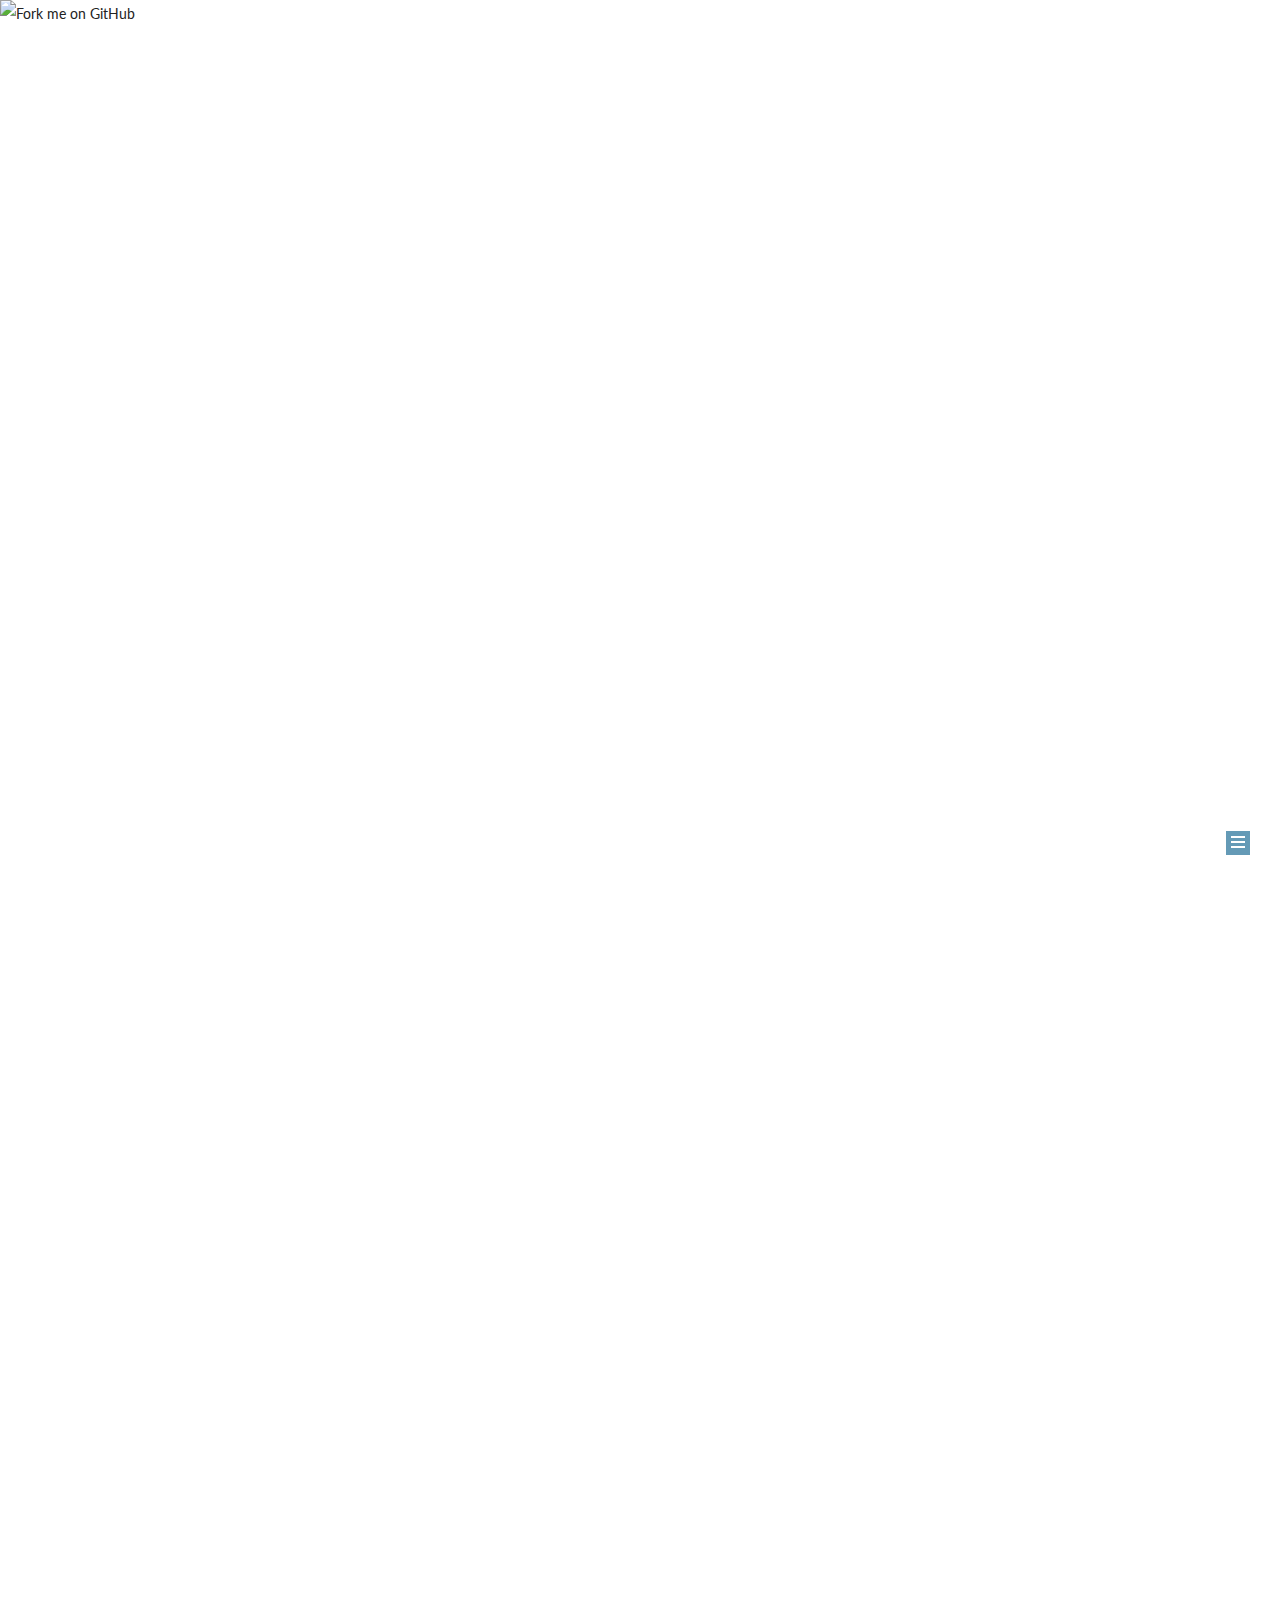
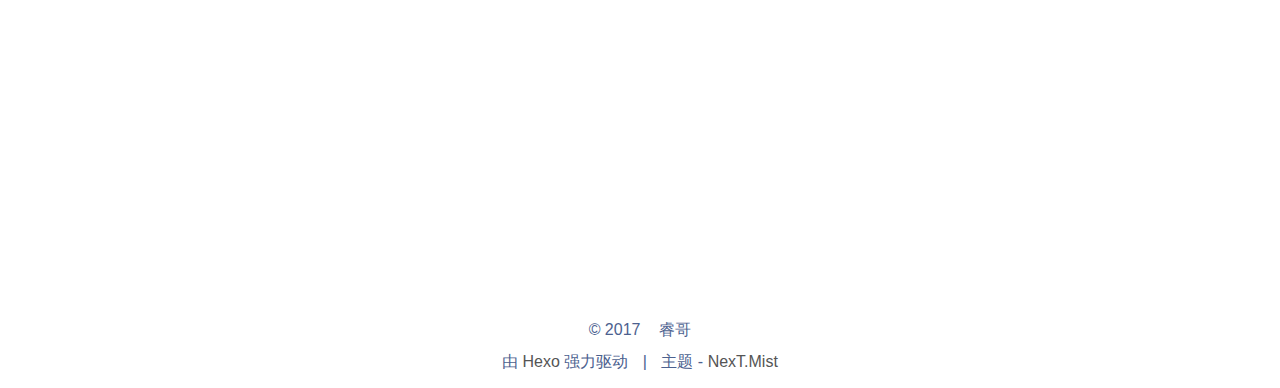
==== commit 046367b4: "Site updated: 2017-03-31 12:17:54" ====
--- a/index.html
+++ b/index.html
@@ -32,7 +32,9 @@
 
   
   
-  <link href="/lib/fancybox/source/jquery.fancybox.css?v=2.1.5" rel="stylesheet" type="text/css" />
+    
+  
+  <link href="//cdn.bootcss.com/fancybox/2.1.5/jquery.fancybox.min.css" rel="stylesheet" type="text/css" />
 
 
 
@@ -223,9 +225,43 @@
       
 
       
+        <li class="menu-item menu-item-search">
+          
+            <a href="javascript:;" class="popup-trigger">
+          
+            
+              <i class="menu-item-icon fa fa-search fa-fw"></i> <br />
+            
+            搜索
+          </a>
+        </li>
+      
     </ul>
   
 
+  
+    <div class="site-search">
+      
+  <div class="popup search-popup local-search-popup">
+  <div class="local-search-header clearfix">
+    <span class="search-icon">
+      <i class="fa fa-search"></i>
+    </span>
+    <span class="popup-btn-close">
+      <i class="fa fa-times-circle"></i>
+    </span>
+    <div class="local-search-input-wrapper">
+      <input autocapitalize="off" autocomplete="off" autocorrect="off"
+             placeholder="搜索..." spellcheck="false"
+             type="text" id="local-search-input">
+    </div>
+  </div>
+  <div id="local-search-result"></div>
+</div>
+
+
+
+    </div>
   
 </nav>
 
@@ -307,9 +343,50 @@
 
           
           
-
-          
-
+             <span id="/2017/03/29/hexo搭建个人博客/" class="leancloud_visitors" data-flag-title="hexo搭建个人博客">
+               <span class="post-meta-divider">|</span>
+               <span class="post-meta-item-icon">
+                 <i class="fa fa-eye"></i>
+               </span>
+               
+                 <span class="post-meta-item-text">阅读次数 </span>
+               
+                 <span class="leancloud-visitors-count"></span>
+             </span>
+          
+
+          
+
+          
+            <div class="post-wordcount">
+              
+                <span class="post-meta-item-icon">
+                  <i class="fa fa-file-word-o"></i>
+                </span>
+                
+                  <span class="post-meta-item-text">字数统计</span>
+                
+                <span title="字数统计">
+                  1,459
+                </span>
+              
+
+              
+                <span class="post-meta-divider">|</span>
+              
+
+              
+                <span class="post-meta-item-icon">
+                  <i class="fa fa-clock-o"></i>
+                </span>
+                
+                  <span class="post-meta-item-text">阅读时长</span>
+                
+                <span title="阅读时长">
+                  5 min   
+                </span>
+              
+            </div>
           
 
           
@@ -326,66 +403,8 @@
 
       
         
-          <h2 id="前沿："><a href="#前沿：" class="headerlink" title="前沿："></a>前沿：</h2><p> 　　经过各种网上找资料，终于使用hexo把个人博客搭建成功了，目前域名使用的还是GitHub的，我的hexo版本是3.2.2，hexo版本不同，配置是不一样的，但是参考hexo官方文档，基本都是大同小异的。好了，话不多说，进入正题。</p>
-<h2 id="正文："><a href="#正文：" class="headerlink" title="正文："></a>正文：</h2><p>　　近期空闲时间较多，在搭建微信公众号时，多多少少遇到了一些问题，以前喜欢将问题记录到印象笔记里，但是笔记格式不好调整。最近看到 一些大神们的博客，貌似都是用hexo搭建的，版式还很漂亮，我也依葫芦画瓢的搭建了一个。</p>
-<h3 id="环境准备"><a href="#环境准备" class="headerlink" title="环境准备"></a>环境准备</h3><h4 id="安装Node"><a href="#安装Node" class="headerlink" title="安装Node"></a>安装<a href="https://nodejs.org">Node</a></h4><p>　　作用：node.js用来创建hexo博客框架，生成静态页面。</p>
-<h4 id="安装Git"><a href="#安装Git" class="headerlink" title="安装Git"></a>安装<a href="https://git-scm.com/download">Git</a></h4><p>　　作用：把本地的hexo内容提交到github上去。</p>
-<h4 id="申请GitHub"><a href="#申请GitHub" class="headerlink" title="申请GitHub"></a>申请<a href="https://github.com/">GitHub</a></h4><p>　　作用：用来做博客的远程仓库、域名、服务器。<br>github账号直接在官网申请就可以了，SSH Keys配置什么的这篇文章就不写了，我本地之前已经配置好了，后面如果有时间会出专门的一个章节来描述怎么配置，当然网上教程一大堆，也可以直接参考别人的。</p>
-<h3 id="安装Hexo"><a href="#安装Hexo" class="headerlink" title="安装Hexo"></a>安装<a href="https://hexo.io/">Hexo</a></h3><p>　　hexo直接用npm命令安装就可以了。直接在git bash或cmd下输入全局安装(－ｇ)命令:</p>
-<pre><code> npm install -g hexo</code></pre>
-　　安装完成后，在你需要建立hexo的地方建立一个工作文件夹，我的是在e盘建立hexo文件夹，在hexo文件夹内执行以下命令(命令行都是在git bash或者cmd下执行的后面所有说的命令都是在这里执行的)，Hexo即会自动在目标文件夹建立网站所需要的所有文件。
-<pre><code> hexo init</code></pre>
-　　上面的命令也可以在任意文件夹用此命令代替，
-<pre><code> hexo init E:\hexo</code></pre>
-　　初始化文件夹后ｃｄ到文件夹目录，安装依赖包，执行以下命令，
-<pre><code> npm install</code></pre>
-　　这里先说明一下hexo几个常用命令到底是几个意思？
-<pre><code>
-hexo g #完整命令为hexo generate，用于生成静态文件
-hexo s #完整命令为hexo server，用于启动服务器，主要用来本地预览
-hexo d #完整命令为hexo deploy，用于将本地文件发布到github上(当然可发布到其他地方)
-hexo n #完整命令为hexo new，用于新建一篇文章</code></pre>
-　　让我们看看刚刚的那些小代码给我们带来了什么惊喜，在E:\hexo内执行以下命令：
-<pre><code>
-hexo g  
-hexo s
-</code></pre>
-
-<p>　　用浏览器访问<a href="http://localhost:4000">http://localhost:4000</a>，此时，您应该看到了一个漂亮的博客了，博客里默认给你添加了一篇程序猿专用的文章Hello World，当然这个博客只存在你的本地，别人是无法看到的，hexo3使用的默认主题是landscape。轻轻松松就看到了效果，是不是很激动，这就是hexo的强大之处，接下来讲告诉你怎么把你的博客部署到GitHub上，可以让别人也看到你写的博客。</p>
-<h3 id="GitHub创建Repository"><a href="#GitHub创建Repository" class="headerlink" title="GitHub创建Repository"></a>GitHub创建Repository</h3><p> 　　repository相当于一个仓库，用来放置你的代码的。首先登陆GitHub，并今日个人页面选择repositories，然后New一个repository。<br><img src="/2017/03/29/hexo搭建个人博客/new_repository.png" alt=""><br>创建时，只需要填写Repository name即可，当然这个名字可不是乱写的，名字的格式必须为youname.github.io,例如我的github地址是<a href="https://github.com/ruiger">https://github.com/ruiger</a>,我的名字就为ruiger.github.io</p>
-<h3 id="部署本地文件到github"><a href="#部署本地文件到github" class="headerlink" title="部署本地文件到github"></a>部署本地文件到github</h3><p>　　既然Repository已经创建了，现在就把博客放到GitHub看看效果。编辑hexo文件夹下的_config.yml，建议用文本编辑器打开如Notepad++这个是免费的。<br>在_config.yml的最下方，添加如下代码(注意hexo命令:后要跟一个空格)，配置完成并保存。</p>
-<pre><code>
-deploy:
-  type: git
-  repository: https://github.com/ruiger/ruiger.github.io
-  branch： master
-</code></pre>
-　　第一次使用github可能需要配置SSH，这里不赘述了网上有很多教程。配置完github后在hexo执行如下命令：
-<pre><code>
-hexo g
-hexo d
-</code></pre>
-　　如果执行hexo d命令报错:
-ERROR Deployer not found：git
-需要安装hexo-deployer-git这个模块
-<pre><code>
-npm install hexo-deployer-git --save
-</code></pre>
-
-<p>　　安装好了继续执行hexo d部署命令，在浏览器输入你的地址，我的为<a href="http://ruiger.github.io">ruiger.github.io</a>。<br><img src="/2017/03/29/hexo搭建个人博客/ruiger_hexo.png" alt="">
-　</p>
-<h3 id="发表一篇文章"><a href="#发表一篇文章" class="headerlink" title="发表一篇文章"></a>发表一篇文章</h3><ul>
-<li>在Git Bash执行命令<pre><code>
-hexo new "my new post"
-</code></pre></li>
-<li><p>在hexo文件夹下的source_post中打开my-new-post.md，打开方式使用记事本或者其它文本工具，当然最好是使用makedown专用的工具，这里推荐<a href="http://markdownpad.com/">markdownpad</a>这个工具。Markdown编写语法自己google一下，不难，很容易就学到手了。</p>
-<pre><code>
-title: my new post #可以改成中文的，如“新文章”
-date: 2016-02-21 16:04:09 #发表日期，一般不改动
-categories: blog #文章文类
-tags: [文章] #文章标签，多于一项时用这种格式，只有一项时使用tags: blog
---
-这里是正文，用markdown写，你可以选择写一段显示在首页的简介后，加上</code></pre></li></ul>
+          <p><img src="/2017/03/29/hexo搭建个人博客/next.jpg" alt=""></p>
+<h2 id="前沿："><a href="#前沿：" class="headerlink" title="前沿："></a>前沿：</h2><p>　　近期空闲时间较多，在搭建微信公众号时，多多少少遇到了一些问题，以前喜欢将问题记录到印象笔记里，但是笔记格式不好调整。最近看到 一些大神们的博客，貌似都是用hexo搭建的，版式还很漂亮，我也依葫芦画瓢的搭建了一个。<br></p>
           <!--noindex-->
           <div class="post-button text-center">
             <a class="btn" href="/2017/03/29/hexo搭建个人博客/#more" rel="contents">
@@ -408,6 +427,10 @@
     <div>
       
     </div>
+	
+	<div>
+	  
+	</div>
 
     <footer class="post-footer">
       
@@ -491,9 +514,50 @@
 
           
           
-
-          
-
+             <span id="/2017/03/29/hello-world/" class="leancloud_visitors" data-flag-title="Hello World">
+               <span class="post-meta-divider">|</span>
+               <span class="post-meta-item-icon">
+                 <i class="fa fa-eye"></i>
+               </span>
+               
+                 <span class="post-meta-item-text">阅读次数 </span>
+               
+                 <span class="leancloud-visitors-count"></span>
+             </span>
+          
+
+          
+
+          
+            <div class="post-wordcount">
+              
+                <span class="post-meta-item-icon">
+                  <i class="fa fa-file-word-o"></i>
+                </span>
+                
+                  <span class="post-meta-item-text">字数统计</span>
+                
+                <span title="字数统计">
+                  78
+                </span>
+              
+
+              
+                <span class="post-meta-divider">|</span>
+              
+
+              
+                <span class="post-meta-item-icon">
+                  <i class="fa fa-clock-o"></i>
+                </span>
+                
+                  <span class="post-meta-item-text">阅读时长</span>
+                
+                <span title="阅读时长">
+                  1 min   
+                </span>
+              
+            </div>
           
 
           
@@ -537,6 +601,10 @@
     <div>
       
     </div>
+	
+	<div>
+	  
+	</div>
 
     <footer class="post-footer">
       
@@ -624,6 +692,35 @@
 
         <div class="links-of-author motion-element">
           
+            
+              <span class="links-of-author-item">
+                <a href="https://github.com/ruiger" target="_blank" title="Github">
+                  
+                    <i class="fa fa-fw fa-globe"></i>
+                  
+                  Github
+                </a>
+              </span>
+            
+              <span class="links-of-author-item">
+                <a href="http://weibo.com/2461168477" target="_blank" title="Weibo">
+                  
+                    <i class="fa fa-fw fa-weibo"></i>
+                  
+                  Weibo
+                </a>
+              </span>
+            
+              <span class="links-of-author-item">
+                <a href="http://wpa.qq.com/msgrd?v=3&uin=583260221&site=qq&menu=yes" target="_blank" title="QQ">
+                  
+                    <i class="fa fa-fw fa-qq"></i>
+                  
+                  QQ
+                </a>
+              </span>
+            
+          
         </div>
 
         
@@ -636,6 +733,20 @@
         
 
         
+        
+          <div class="links-of-blogroll motion-element links-of-blogroll-inline">
+            <div class="links-of-blogroll-title">
+              <i class="fa  fa-fw fa-globe"></i>
+              Links
+            </div>
+            <ul class="links-of-blogroll-list">
+              
+                <li class="links-of-blogroll-item">
+                  <a href="http://www.ruiger.club" title="web project" target="_blank">web project</a>
+                </li>
+              
+            </ul>
+          </div>
         
 		<iframe frameborder="no" border="0" marginwidth="0" marginheight="0" width=330 height=86 src="//music.163.com/outchain/player?type=2&id=2698075&auto=1&height=66"></iframe>
 
@@ -720,13 +831,13 @@
 
 
   
-  <script type="text/javascript" src="/lib/jquery/index.js?v=2.1.3"></script>
-
-  
-  <script type="text/javascript" src="/lib/fastclick/lib/fastclick.min.js?v=1.0.6"></script>
-
-  
-  <script type="text/javascript" src="/lib/jquery_lazyload/jquery.lazyload.js?v=1.9.7"></script>
+  <script type="text/javascript" src="//cdn.bootcss.com/jquery/2.1.3/jquery.min.js"></script>
+
+  
+  <script type="text/javascript" src="//cdn.bootcss.com/fastclick/1.0.6/fastclick.min.js"></script>
+
+  
+  <script type="text/javascript" src="//cdn.bootcss.com/jquery_lazyload/1.9.7/jquery.lazyload.min.js"></script>
 
   
   <script type="text/javascript" src="/lib/velocity/velocity.min.js?v=1.2.1"></script>
@@ -735,7 +846,7 @@
   <script type="text/javascript" src="/lib/velocity/velocity.ui.min.js?v=1.2.1"></script>
 
   
-  <script type="text/javascript" src="/lib/fancybox/source/jquery.fancybox.pack.js?v=2.1.5"></script>
+  <script type="text/javascript" src="//cdn.bootcss.com/fancybox/2.1.5/jquery.fancybox.pack.js"></script>
 
 
   
@@ -765,12 +876,6 @@
 
   
 
-    
-
-    
-
-  
-
 
 
 
@@ -781,49 +886,292 @@
 
 
   
-
-
-
-
-
-  
-
-
-
-
-
-
-  
-    <script type="text/javascript">
-      (function(d, s) {
-        var j, e = d.getElementsByTagName(s)[0];
-        if (typeof LivereTower === 'function') { return; }
-        j = d.createElement(s);
-        j.src = 'https://cdn-city.livere.com/js/embed.dist.js';
-        j.async = true;
-        e.parentNode.insertBefore(j, e);
-      })(document, 'script');
+    
+    <script>
+      var cloudTieConfig = {
+        url: document.location.href, 
+        sourceId: "",
+        productKey: "bdaec92c99554fa79e5d4503354edbef",
+        target: "cloud-tie-wrapper"
+      };
     </script>
-  
-
-
-
-
-
-
-  
-
-
-
-
-
-  
-
-  
-
-  
-
-  
+    <script src="https://img1.ws.126.net/f2e/tie/yun/sdk/loader.js"></script>
+  
+
+
+
+
+
+
+
+
+
+
+
+  
+
+  <script type="text/javascript">
+    // Popup Window;
+    var isfetched = false;
+    // Search DB path;
+    var search_path = "search.xml";
+    if (search_path.length == 0) {
+      search_path = "search.xml";
+    }
+    var path = "/" + search_path;
+    // monitor main search box;
+
+    function proceedsearch() {
+      $("body")
+        .append('<div class="search-popup-overlay local-search-pop-overlay"></div>')
+        .css('overflow', 'hidden');
+      $('.popup').toggle();
+    }
+    // search function;
+    var searchFunc = function(path, search_id, content_id) {
+      'use strict';
+      $.ajax({
+        url: path,
+        dataType: "xml",
+        async: true,
+        success: function( xmlResponse ) {
+          // get the contents from search data
+          isfetched = true;
+          $('.popup').detach().appendTo('.header-inner');
+          var datas = $( "entry", xmlResponse ).map(function() {
+            return {
+              title: $( "title", this ).text(),
+              content: $("content",this).text(),
+              url: $( "url" , this).text()
+            };
+          }).get();
+          var $input = document.getElementById(search_id);
+          var $resultContent = document.getElementById(content_id);
+          $input.addEventListener('input', function(){
+            var matchcounts = 0;
+            var str='<ul class=\"search-result-list\">';
+            var keywords = this.value.trim().toLowerCase().split(/[\s\-]+/);
+            $resultContent.innerHTML = "";
+            if (this.value.trim().length > 1) {
+              // perform local searching
+              datas.forEach(function(data) {
+                var isMatch = false;
+                var content_index = [];
+                var data_title = data.title.trim().toLowerCase();
+                var data_content = data.content.trim().replace(/<[^>]+>/g,"").toLowerCase();
+                var data_url = decodeURIComponent(data.url);
+                var index_title = -1;
+                var index_content = -1;
+                var first_occur = -1;
+                // only match artiles with not empty titles and contents
+                if(data_title != '') {
+                  keywords.forEach(function(keyword, i) {
+                    index_title = data_title.indexOf(keyword);
+                    index_content = data_content.indexOf(keyword);
+                    if( index_title >= 0 || index_content >= 0 ){
+                      isMatch = true;
+                      if (i == 0) {
+                        first_occur = index_content;
+                      }
+                    }
+
+                  });
+                }
+                // show search results
+                if (isMatch) {
+                  matchcounts += 1;
+                  str += "<li><a href='"+ data_url +"' class='search-result-title'>"+ data_title +"</a>";
+                  var content = data.content.trim().replace(/<[^>]+>/g,"");
+                  if (first_occur >= 0) {
+                    // cut out 100 characters
+                    var start = first_occur - 20;
+                    var end = first_occur + 80;
+                    if(start < 0){
+                      start = 0;
+                    }
+                    if(start == 0){
+                      end = 50;
+                    }
+                    if(end > content.length){
+                      end = content.length;
+                    }
+                    var match_content = content.substring(start, end);
+                    // highlight all keywords
+                    keywords.forEach(function(keyword){
+                      var regS = new RegExp(keyword, "gi");
+                      match_content = match_content.replace(regS, "<b class=\"search-keyword\">"+keyword+"</b>");
+                    });
+
+                    str += "<p class=\"search-result\">" + match_content +"...</p>"
+                  }
+                  str += "</li>";
+                }
+              })};
+            str += "</ul>";
+            if (matchcounts == 0) { str = '<div id="no-result"><i class="fa fa-frown-o fa-5x" /></div>' }
+            if (keywords == "") { str = '<div id="no-result"><i class="fa fa-search fa-5x" /></div>' }
+            $resultContent.innerHTML = str;
+          });
+          proceedsearch();
+        }
+      });}
+
+    // handle and trigger popup window;
+    $('.popup-trigger').click(function(e) {
+      e.stopPropagation();
+      if (isfetched == false) {
+        searchFunc(path, 'local-search-input', 'local-search-result');
+      } else {
+        proceedsearch();
+      };
+    });
+
+    $('.popup-btn-close').click(function(e){
+      $('.popup').hide();
+      $(".local-search-pop-overlay").remove();
+      $('body').css('overflow', '');
+    });
+    $('.popup').click(function(e){
+      e.stopPropagation();
+    });
+  </script>
+
+
+
+
+
+  
+
+  
+  <script src="https://cdn1.lncld.net/static/js/av-core-mini-0.6.1.js"></script>
+  <script>AV.initialize("jQD20aNekIhlWT6HC67gIK0D-gzGzoHsz", "wBnQ0cuJOCqHd80bJmgPPDp8");</script>
+  <script>
+    function showTime(Counter) {
+      var query = new AV.Query(Counter);
+      var entries = [];
+      var $visitors = $(".leancloud_visitors");
+
+      $visitors.each(function () {
+        entries.push( $(this).attr("id").trim() );
+      });
+
+      query.containedIn('url', entries);
+      query.find()
+        .done(function (results) {
+          var COUNT_CONTAINER_REF = '.leancloud-visitors-count';
+
+          if (results.length === 0) {
+            $visitors.find(COUNT_CONTAINER_REF).text(0);
+            return;
+          }
+
+          for (var i = 0; i < results.length; i++) {
+            var item = results[i];
+            var url = item.get('url');
+            var time = item.get('time');
+            var element = document.getElementById(url);
+
+            $(element).find(COUNT_CONTAINER_REF).text(time);
+          }
+          for(var i = 0; i < entries.length; i++) {
+            var url = entries[i];
+            var element = document.getElementById(url);
+            var countSpan = $(element).find(COUNT_CONTAINER_REF);
+            if( countSpan.text() == '') {
+              countSpan.text(0);
+            }
+          }
+        })
+        .fail(function (object, error) {
+          console.log("Error: " + error.code + " " + error.message);
+        });
+    }
+
+    function addCount(Counter) {
+      var $visitors = $(".leancloud_visitors");
+      var url = $visitors.attr('id').trim();
+      var title = $visitors.attr('data-flag-title').trim();
+      var query = new AV.Query(Counter);
+
+      query.equalTo("url", url);
+      query.find({
+        success: function(results) {
+          if (results.length > 0) {
+            var counter = results[0];
+            counter.fetchWhenSave(true);
+            counter.increment("time");
+            counter.save(null, {
+              success: function(counter) {
+                var $element = $(document.getElementById(url));
+                $element.find('.leancloud-visitors-count').text(counter.get('time'));
+              },
+              error: function(counter, error) {
+                console.log('Failed to save Visitor num, with error message: ' + error.message);
+              }
+            });
+          } else {
+            var newcounter = new Counter();
+            /* Set ACL */
+            var acl = new AV.ACL();
+            acl.setPublicReadAccess(true);
+            acl.setPublicWriteAccess(true);
+            newcounter.setACL(acl);
+            /* End Set ACL */
+            newcounter.set("title", title);
+            newcounter.set("url", url);
+            newcounter.set("time", 1);
+            newcounter.save(null, {
+              success: function(newcounter) {
+                var $element = $(document.getElementById(url));
+                $element.find('.leancloud-visitors-count').text(newcounter.get('time'));
+              },
+              error: function(newcounter, error) {
+                console.log('Failed to create');
+              }
+            });
+          }
+        },
+        error: function(error) {
+          console.log('Error:' + error.code + " " + error.message);
+        }
+      });
+    }
+
+    $(function() {
+      var Counter = AV.Object.extend("Counter");
+      if ($('.leancloud_visitors').length == 1) {
+        addCount(Counter);
+      } else if ($('.post-title-link').length > 1) {
+        showTime(Counter);
+      }
+    });
+  </script>
+
+
+
+  
+<script>
+(function(){
+    var bp = document.createElement('script');
+    var curProtocol = window.location.protocol.split(':')[0];
+    if (curProtocol === 'https') {
+        bp.src = 'https://zz.bdstatic.com/linksubmit/push.js';        
+    }
+    else {
+        bp.src = 'http://push.zhanzhang.baidu.com/push.js';
+    }
+    var s = document.getElementsByTagName("script")[0];
+    s.parentNode.insertBefore(bp, s);
+})();
+</script>
+
+
+  
+
+  
+
+  
+  <a href="https://github.com/ruiger"><img style="position: absolute; top: 0; left: 0; border: 0;" src="https://camo.githubusercontent.com/8b6b8ccc6da3aa5722903da7b58eb5ab1081adee/68747470733a2f2f73332e616d617a6f6e6177732e636f6d2f6769746875622f726962626f6e732f666f726b6d655f6c6566745f6f72616e67655f6666373630302e706e67" alt="Fork me on GitHub" data-canonical-src="https://s3.amazonaws.com/github/ribbons/forkme_left_orange_ff7600.png"></a>
 
 </body>
 </html>
--- a/css/main.css
+++ b/css/main.css
@@ -476,8 +476,8 @@
   margin: 20px 0;
   padding: 0;
   font-size: 13px;
-  color: #4d4d4c;
-  background: #f7f7f7;
+  color: #c5c8c6;
+  background: #1d1f21;
   line-height: 1.6;
 }
 pre,
@@ -494,7 +494,7 @@
 }
 pre code {
   padding: 0;
-  color: #4d4d4c;
+  color: #c5c8c6;
   background: none;
   text-shadow: none;
 }
@@ -517,7 +517,7 @@
 }
 .highlight figcaption {
   font-size: 1em;
-  color: #4d4d4c;
+  color: #c5c8c6;
   line-height: 1em;
   margin-bottom: 1em;
 }
@@ -531,22 +531,22 @@
 }
 .highlight figcaption a {
   float: right;
-  color: #4d4d4c;
+  color: #c5c8c6;
 }
 .highlight figcaption a:hover {
-  border-bottom-color: #4d4d4c;
+  border-bottom-color: #c5c8c6;
 }
 .highlight .gutter pre {
   padding-left: 10px;
   padding-right: 10px;
-  color: #869194;
+  color: #888f96;
   text-align: right;
-  background-color: #eff2f3;
+  background-color: #000;
 }
 .highlight .code pre {
   padding-left: 10px;
   padding-right: 10px;
-  background-color: #f7f7f7;
+  background-color: #1d1f21;
 }
 .highlight .line {
   height: 20px;
@@ -564,16 +564,16 @@
   border: none;
 }
 pre .deletion {
-  background: #fdd;
+  background: #008000;
 }
 pre .addition {
-  background: #dfd;
+  background: #800000;
 }
 pre .meta {
-  color: #8959a8;
+  color: #b294bb;
 }
 pre .comment {
-  color: #8e908c;
+  color: #969896;
 }
 pre .variable,
 pre .attribute,
@@ -587,7 +587,7 @@
 pre .css .id,
 pre .css .class,
 pre .css .pseudo {
-  color: #c82829;
+  color: #c66;
 }
 pre .number,
 pre .preprocessor,
@@ -596,7 +596,7 @@
 pre .params,
 pre .constant,
 pre .command {
-  color: #f5871f;
+  color: #de935f;
 }
 pre .ruby .class .title,
 pre .css .rules .attribute,
@@ -609,11 +609,11 @@
 pre .special,
 pre .number,
 pre .formula {
-  color: #718c00;
+  color: #b5bd68;
 }
 pre .title,
 pre .css .hexcolor {
-  color: #3e999f;
+  color: #8abeb7;
 }
 pre .function,
 pre .python .decorator,
@@ -623,11 +623,11 @@
 pre .perl .sub,
 pre .javascript .title,
 pre .coffeescript .title {
-  color: #4271ae;
+  color: #81a2be;
 }
 pre .keyword,
 pre .javascript .function {
-  color: #8959a8;
+  color: #b294bb;
 }
 .full-image.full-image.full-image {
   border: none;
@@ -1799,7 +1799,7 @@
   width: 4px;
   height: 4px;
   border-radius: 50%;
-  background: #4791eb;
+  background: #5d5336;
 }
 .links-of-blogroll {
   font-size: 13px;
@@ -2887,3 +2887,231 @@
     text-align: center;
   }
 }
+.post-comments-count a::before {
+  content: "评论";
+}
+#yun-tie-sdk-wrap .input-box .tie-submit-row .tie-submit-btn {
+  background-color: #649ab6;
+}
+#yun-tie-sdk-wrap .input-box .tie-submit-row .tie-submit-btn:hover {
+  background-color: #4c618f;
+}
+.tie-empty-tip {
+  display: none;
+}
+#yun-tie-sdk-wrap .input-box .tie-submit-row .user-info img:hover {
+#fff
+rgba(255,255,255,0.6)
+  -webkit-box-shadow: 0 0 10px #fff;
+rgba(255,255,255,0.6)
+  -webkit-transform: rotateZ(360deg);
+  -moz-transform: rotateZ(360deg);
+  -ms-transform: rotateZ(360deg);
+  -o-transform: rotateZ(360deg);
+  transform: rotateZ(360deg);
+  -webkit-transform: rotateZ(360deg);
+  -moz-transform: rotateZ(360deg);
+}
+#yun-tie-sdk-wrap .input-box .tie-submit-row .user-info img {
+  width: 32px;
+  height: 32px;
+  border-radius: 50%;
+  margin: 4px 10px 4px 8px;
+  padding: 0;
+  cursor: pointer;
+  box-shadow: inset 0 -1px 0 rgba(51,51,51,0.2) sf; /*设置图像阴影效果*/
+  -webkit-box-shadow: inset 0 -1px 0 rgba(51,51,51,0.2) sf;
+  -webkit-transition: 0.4s;
+  -webkit-transition: -webkit-transform 0.4s ease-out;
+  transition: transform 0.4s ease-out; /*变化时间设置为0.4秒(变化动作即为下面的图像旋转360读）*/
+  -moz-transition: -moz-transform 0.4s ease-out;
+}
+#yun-tie-sdk-wrap .single-tie .photo img:hover {
+#fff
+rgba(255,255,255,0.6)
+  -webkit-box-shadow: 0 0 10px #fff;
+rgba(255,255,255,0.6)
+  -webkit-transform: rotateZ(360deg);
+  -moz-transform: rotateZ(360deg);
+  -ms-transform: rotateZ(360deg);
+  -o-transform: rotateZ(360deg);
+  transform: rotateZ(360deg);
+  -webkit-transform: rotateZ(360deg);
+  -moz-transform: rotateZ(360deg);
+}
+#yun-tie-sdk-wrap .single-tie .photo img {
+  width: 42px;
+  height: 42px;
+  border-radius: 50%;
+  padding: 0;
+  cursor: pointer;
+  box-shadow: inset 0 -1px 0 rgba(51,51,51,0.2) sf; /*设置图像阴影效果*/
+  -webkit-box-shadow: inset 0 -1px 0 rgba(51,51,51,0.2) sf;
+  -webkit-transition: 0.4s;
+  -webkit-transition: -webkit-transform 0.4s ease-out;
+  transition: transform 0.4s ease-out; /*变化时间设置为0.4秒(变化动作即为下面的图像旋转360读）*/
+  -moz-transition: -moz-transform 0.4s ease-out;
+}
+.name-nick:hover {
+  border-left: 14px solid #3264b4;
+}
+.name-desp:hover {
+  border-left: 14px solid #3264b4;
+}
+#yun-tie-sdk-wrap .single-tie .tie-author .name-nick {
+  cursor: pointer;
+  transition: border-width 0.3s linear 0.1s, color 0.2s linear 0.3s;
+}
+#yun-tie-sdk-wrap .single-tie .tie-author .name-desp {
+  cursor: pointer;
+  transition: border-width 0.3s linear 0.1s, color 0.2s linear 0.3s;
+}
+.tie-time:hover {
+  border-right: 14px solid #3264b4;
+}
+#yun-tie-sdk-wrap .single-tie .tie-time {
+  transition: border-width 0.3s linear 0.1s, color 0.2s linear 0.3s;
+  cursor: pointer;
+}
+.post {
+  margin-top: 60px;
+  margin-bottom: 60px;
+  padding: 25px;
+  -webkit-box-shadow: 0 0 14px rgba(202,203,203,0.5);
+  -moz-box-shadow: 0 0 14px rgba(202,203,204,0.5);
+}
+.ds-top-threads li a {
+  padding-left: 5px;
+  transition: border-width 0.2s linear 0s, color 0.2s linear 0s;
+  border-bottom: none;
+}
+.ds-top-threads li a:hover {
+  border-left: 8px solid #4d768c;
+}
+.header {
+  background: url("/images/header-bk.gif");
+}
+.site-meta {
+  float: none;
+}
+.menu {
+  float: none;
+}
+.logo-line-before,
+.logo-line-after {
+  display: none;
+}
+.menu .menu-item a {
+  font-size: 14px;
+  color: #0f2e41;
+  border-radius: 4px;
+}
+.site-meta {
+  margin-left: 0px;
+  text-align: center;
+}
+.site-meta .site-title {
+  font-size: 28px;
+  font-family: 'Comic Sans MS', sans-serif;
+  color: #fff;
+}
+.posts-expand .post-tags {
+  text-align: center;
+!important
+}
+!important
+.post-tags a {
+  box-shadow: 0 1px 3px rgba(0,0,0,0.12), 0 1px 2px rgba(0,0,0,0.24);
+  font-family: 'Comic Sans MS', sans-serif;
+  transition: 0.2s ease-out;
+  padding: 1px 5px;
+}
+.footer {
+  background: none;
+  font-size: 16px;
+}
+.footer-inner {
+  font-family: 'Comic Sans MS', sans-serif;
+  text-align: center;
+  color: #4c618f;
+}
+.site-author-name {
+  margin: 48px 0 0;
+  color: #090909;
+  font-family: 'Comic Sans MS', sans-serif;
+}
+.site-author-image {
+  border-radius: 15px;
+}
+.links-of-blogroll {
+  font-size: 14px;
+  margin-bottom: 42px;
+}
+.links-of-author {
+  margin-top: 30px;
+  margin-bottom: 58px;
+}
+.sidebar-inner {
+  color: #649ab6;
+}
+.sidebar {
+  box-shadow: inset 2px 2px 40px #bdb2b2;
+  background: url("/images/sidebar-bk.gif");
+}
+.sidebar a {
+  color: #649ab6;
+  border-bottom-color: #649ab6;
+  border-bottom: none;
+}
+.sidebar a:hover {
+  color: #0c0b0b;
+}
+.site-state-item {
+  display: inline-block;
+  padding: 8px 28px;
+  border-left: 1px solid #649ab6;
+}
+.sidebar-nav .sidebar-nav-active {
+  color: #649ab6;
+  border-bottom-color: #649ab6;
+}
+.sidebar-nav li:hover {
+  color: #0c0b0b;
+}
+.sidebar-toggle {
+  background: #649ab6;
+}
+.back-to-top {
+  background: #649ab6;
+}
+.post-toc .nav .active>a {
+  color: #4f7e96;
+}
+.post-toc ol a:hover {
+  color: #7784ba;
+}
+.sidebar-nav .sidebar-nav-active:hover {
+  color: #37596c;
+}
+a {
+  border-bottom: none;
+}
+.post-button {
+  margin-top: 30px;
+  text-align: center;
+}
+.post-button .btn {
+  color: #fff;
+  font-size: 15px;
+  background: #686868;
+  border-radius: 16px;
+  line-height: 2;
+  margin: 0 4px 8px 4px;
+  padding: 0 20px;
+}
+.post-button a {
+  border-bottom: 1px solid #666;
+}
+.post-button a:hover {
+  color: #7784ba;
+}
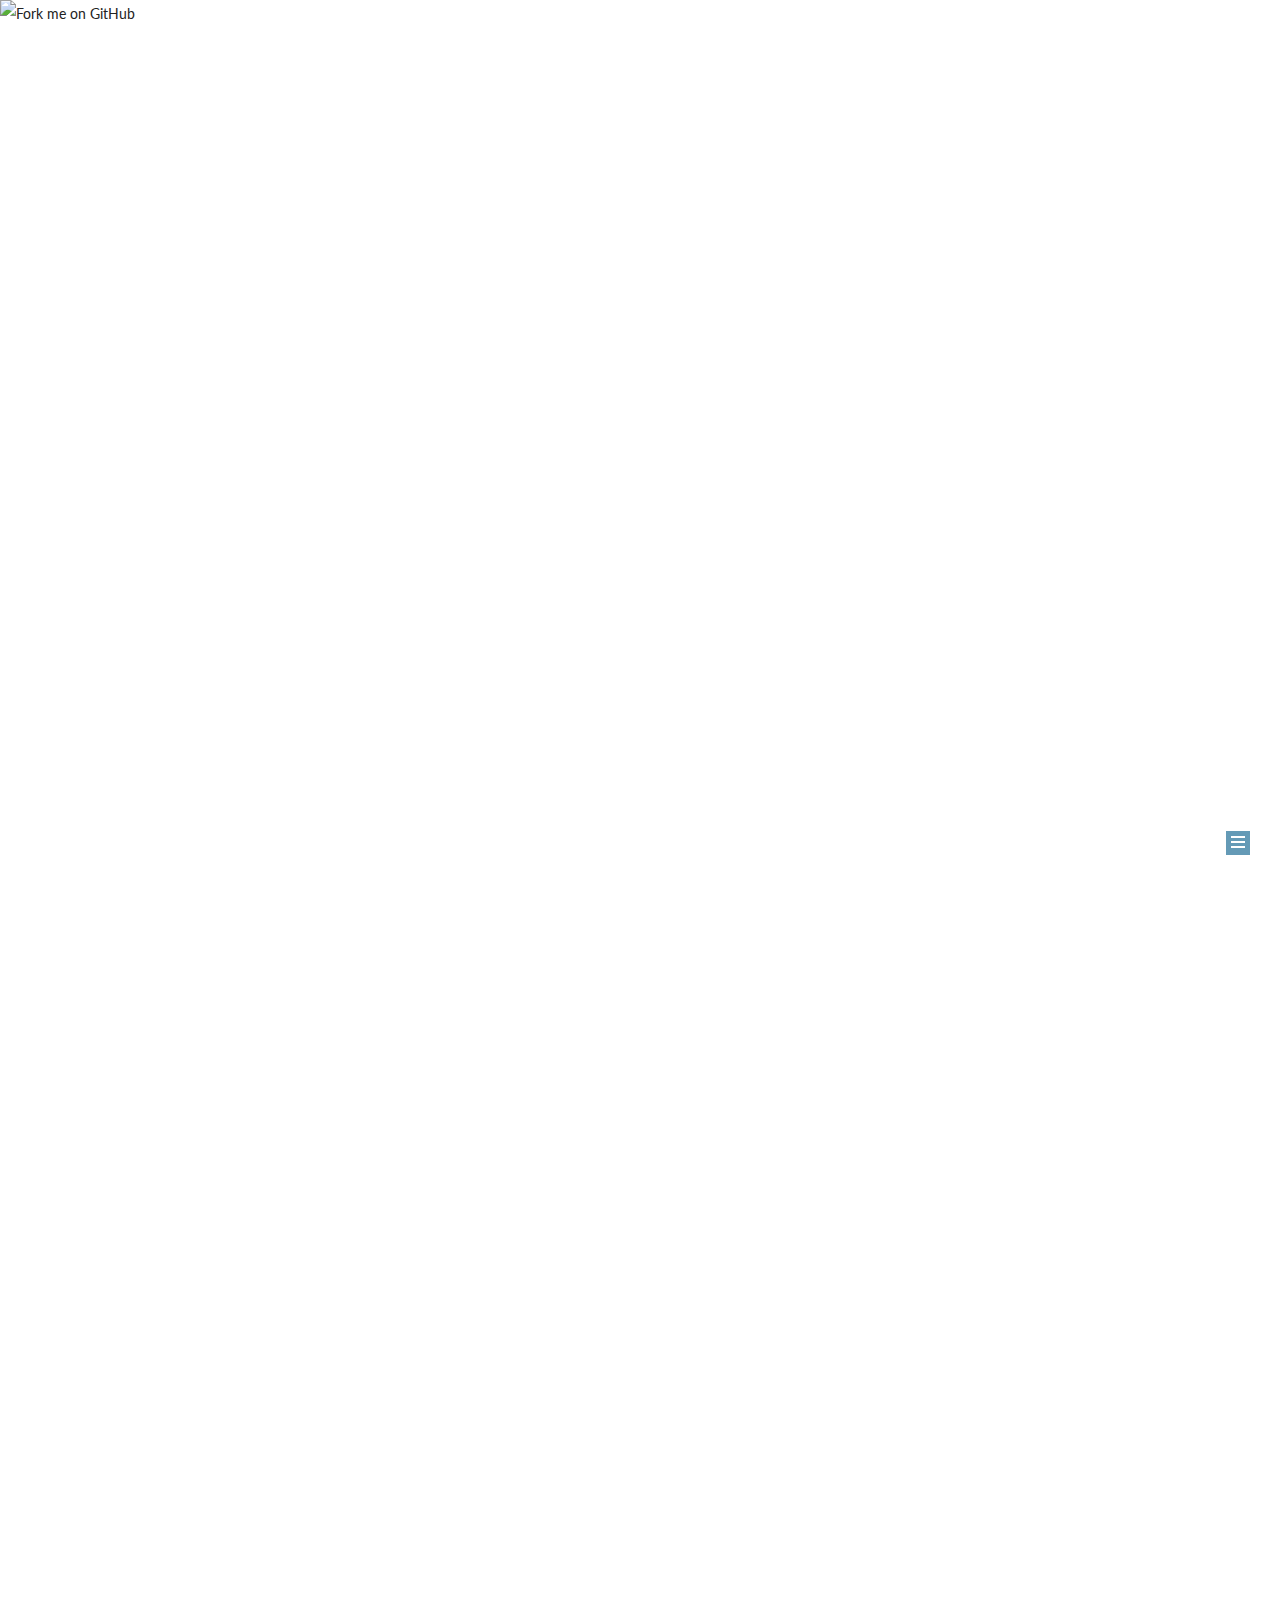
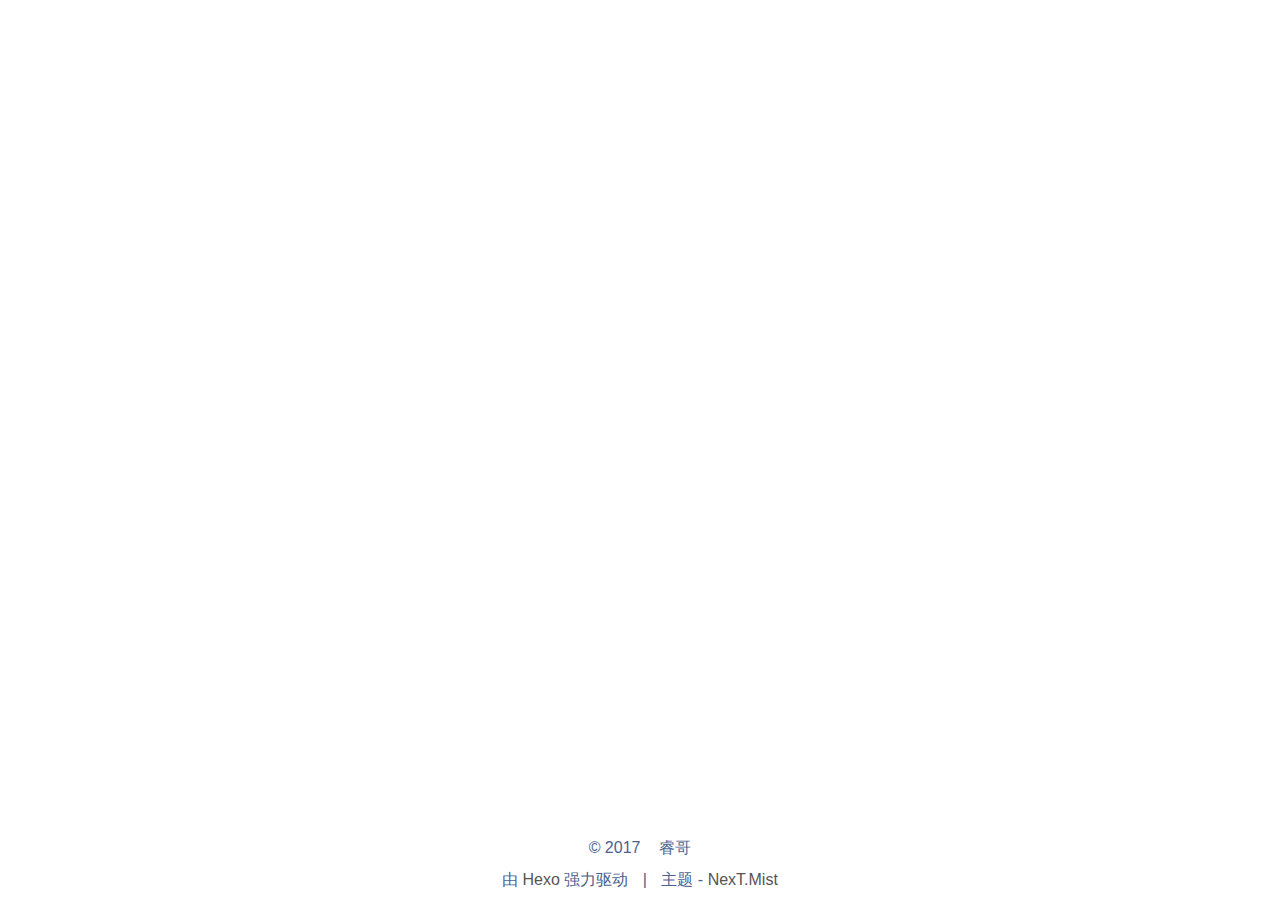
==== commit 77354f85: "Site updated: 2017-03-31 17:57:13" ====
--- a/index.html
+++ b/index.html
@@ -286,6 +286,177 @@
   
 
   <article class="post post-type-normal " itemscope itemtype="http://schema.org/Article">
+    <link itemprop="mainEntityOfPage" href="http://yoursite.com/2017/03/31/Java 8十大特性/">
+
+    <span hidden itemprop="author" itemscope itemtype="http://schema.org/Person">
+      <meta itemprop="name" content="睿哥">
+      <meta itemprop="description" content="">
+      <meta itemprop="image" content="/uploads/anan.JPG">
+    </span>
+
+    <span hidden itemprop="publisher" itemscope itemtype="http://schema.org/Organization">
+      <meta itemprop="name" content="睿哥的技术博客">
+    </span>
+
+    
+      <header class="post-header">
+
+        
+        
+          <h1 class="post-title" itemprop="name headline">
+            
+            
+              
+                
+                <a class="post-title-link" href="/2017/03/31/Java 8十大特性/" itemprop="url">
+                  Java 8 十大特性
+                </a>
+              
+            
+          </h1>
+        
+
+        <div class="post-meta">
+          <span class="post-time">
+            
+              <span class="post-meta-item-icon">
+                <i class="fa fa-calendar-o"></i>
+              </span>
+              
+                <span class="post-meta-item-text">发表于</span>
+              
+              <time title="创建于" itemprop="dateCreated datePublished" datetime="2017-03-31T17:25:04+08:00">
+                2017-03-31
+              </time>
+            
+
+            
+
+            
+          </span>
+
+          
+
+          
+            
+          
+
+          
+          
+             <span id="/2017/03/31/Java 8十大特性/" class="leancloud_visitors" data-flag-title="Java 8 十大特性">
+               <span class="post-meta-divider">|</span>
+               <span class="post-meta-item-icon">
+                 <i class="fa fa-eye"></i>
+               </span>
+               
+                 <span class="post-meta-item-text">阅读次数 </span>
+               
+                 <span class="leancloud-visitors-count"></span>
+             </span>
+          
+
+          
+
+          
+            <div class="post-wordcount">
+              
+                <span class="post-meta-item-icon">
+                  <i class="fa fa-file-word-o"></i>
+                </span>
+                
+                  <span class="post-meta-item-text">字数统计</span>
+                
+                <span title="字数统计">
+                  1,461
+                </span>
+              
+
+              
+                <span class="post-meta-divider">|</span>
+              
+
+              
+                <span class="post-meta-item-icon">
+                  <i class="fa fa-clock-o"></i>
+                </span>
+                
+                  <span class="post-meta-item-text">阅读时长</span>
+                
+                <span title="阅读时长">
+                  5 min   
+                </span>
+              
+            </div>
+          
+
+          
+
+        </div>
+      </header>
+    
+
+
+    <div class="post-body" itemprop="articleBody">
+
+      
+      
+
+      
+        
+          <p><img src="/2017/03/31/Java 8十大特性/java.jpg" alt=""></p>
+<h2 id="前沿："><a href="#前沿：" class="headerlink" title="前沿："></a>前沿：</h2><p>　　Java 9已发布一段时间了，Oracle在Java 9里又添加了一些新特性，Java 8已经发布3年之久了，你对Java 8的十大特性又了解多少呢？<br></p>
+          <!--noindex-->
+          <div class="post-button text-center">
+            <a class="btn" href="/2017/03/31/Java 8十大特性/#more" rel="contents">
+              阅读全文 &raquo;
+            </a>
+          </div>
+          <!--/noindex-->
+        
+      
+    </div>
+
+    <div>
+      
+    </div>
+
+    <div>
+      
+    </div>
+
+    <div>
+      
+    </div>
+	
+	<div>
+	  
+	</div>
+
+    <footer class="post-footer">
+      
+
+      
+
+      
+
+      
+      
+        <div class="post-eof"></div>
+      
+    </footer>
+  </article>
+
+
+    
+      
+
+  
+
+  
+  
+  
+
+  <article class="post post-type-normal " itemscope itemtype="http://schema.org/Article">
     <link itemprop="mainEntityOfPage" href="http://yoursite.com/2017/03/29/hexo搭建个人博客/">
 
     <span hidden itemprop="author" itemscope itemtype="http://schema.org/Person">
@@ -667,7 +838,7 @@
           
             <div class="site-state-item site-state-posts">
               <a href="/archives">
-                <span class="site-state-item-count">2</span>
+                <span class="site-state-item-count">3</span>
                 <span class="site-state-item-name">日志</span>
               </a>
             </div>
@@ -680,7 +851,7 @@
             
             <div class="site-state-item site-state-tags">
               
-                <span class="site-state-item-count">1</span>
+                <span class="site-state-item-count">2</span>
                 <span class="site-state-item-name">标签</span>
               
             </div>
--- a/css/main.css
+++ b/css/main.css
@@ -1799,7 +1799,7 @@
   width: 4px;
   height: 4px;
   border-radius: 50%;
-  background: #5d5336;
+  background: #131ac7;
 }
 .links-of-blogroll {
   font-size: 13px;
@@ -3011,9 +3011,9 @@
   text-align: center;
 }
 .site-meta .site-title {
-  font-size: 28px;
-  font-family: 'Comic Sans MS', sans-serif;
-  color: #fff;
+  font-size: 36px;
+  font-family: '华文楷体', sans-serif;
+  text-shadow: 5px 5px 5px #ccc;
 }
 .posts-expand .post-tags {
   text-align: center;
@@ -3056,7 +3056,7 @@
 }
 .sidebar {
   box-shadow: inset 2px 2px 40px #bdb2b2;
-  background: url("/images/sidebar-bk.gif");
+  background: url("/images/sidebar-bk.jpg") no-repeat center;
 }
 .sidebar a {
   color: #649ab6;
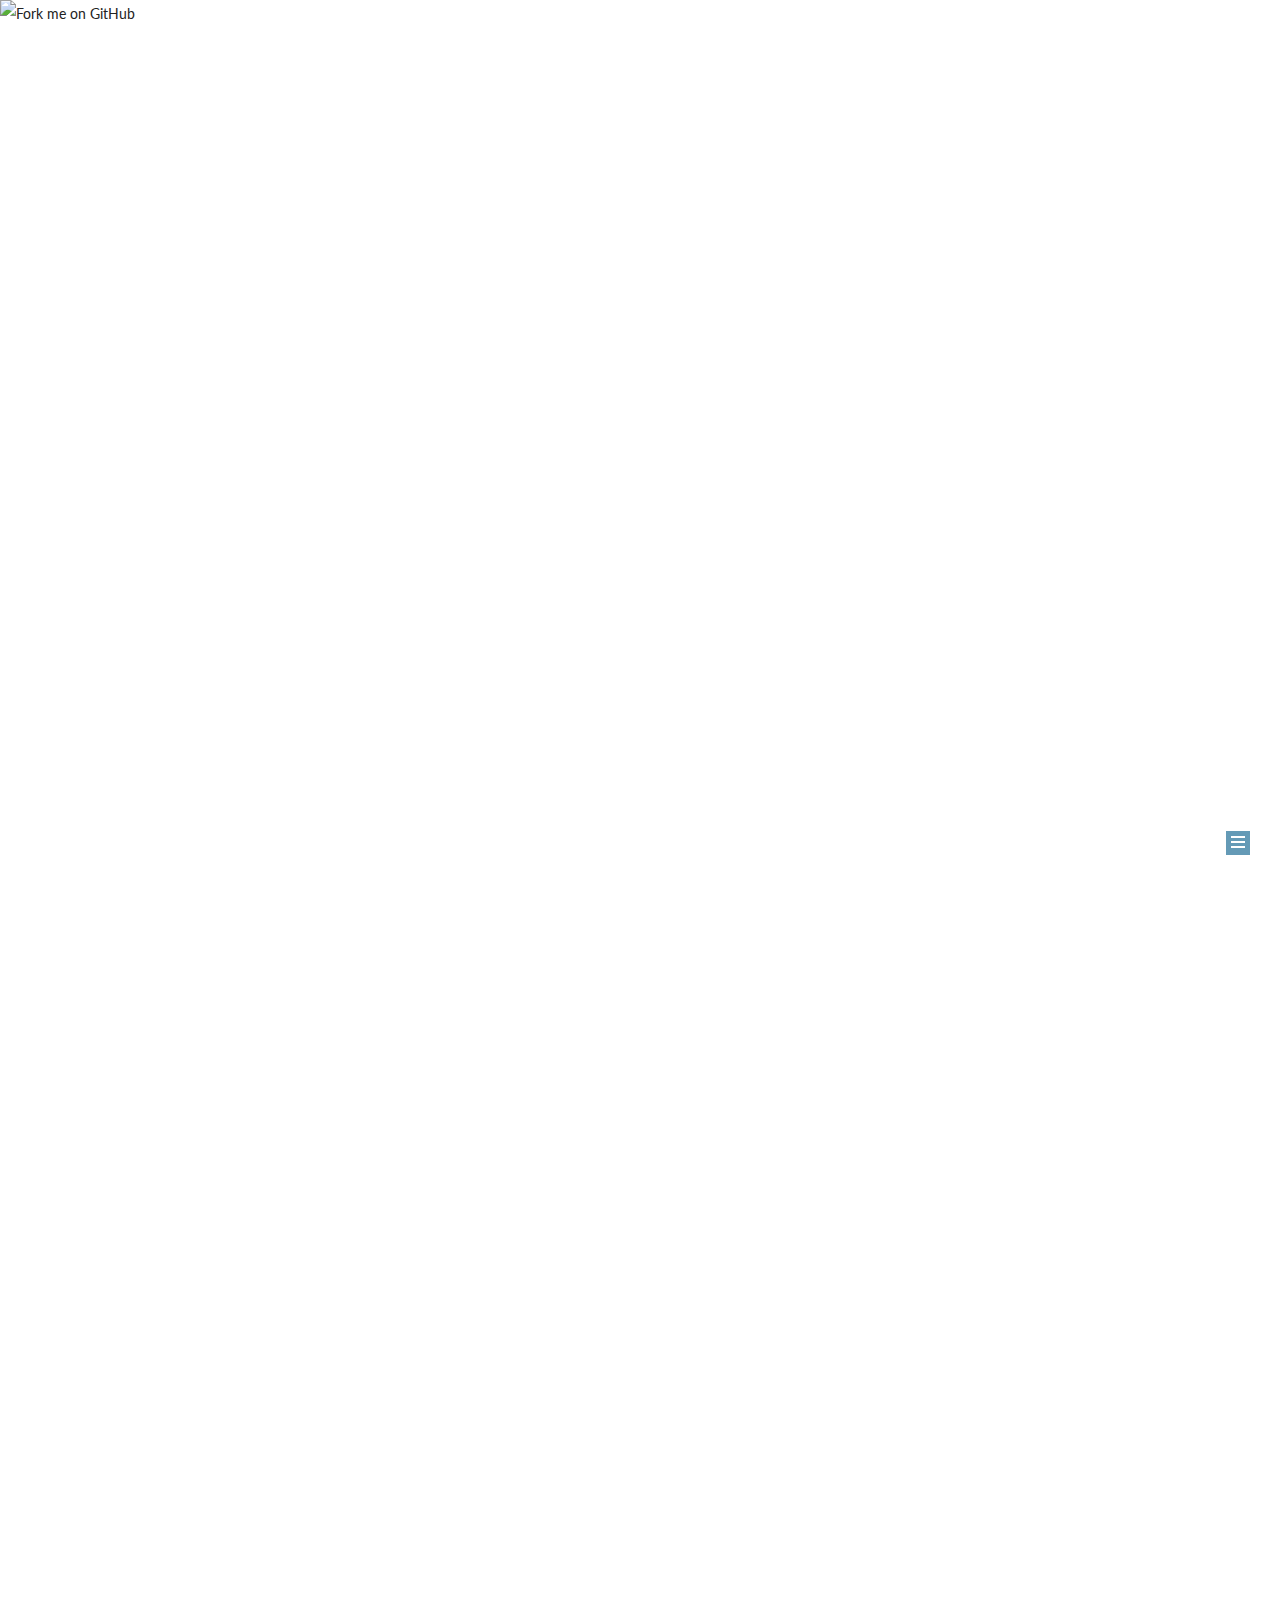
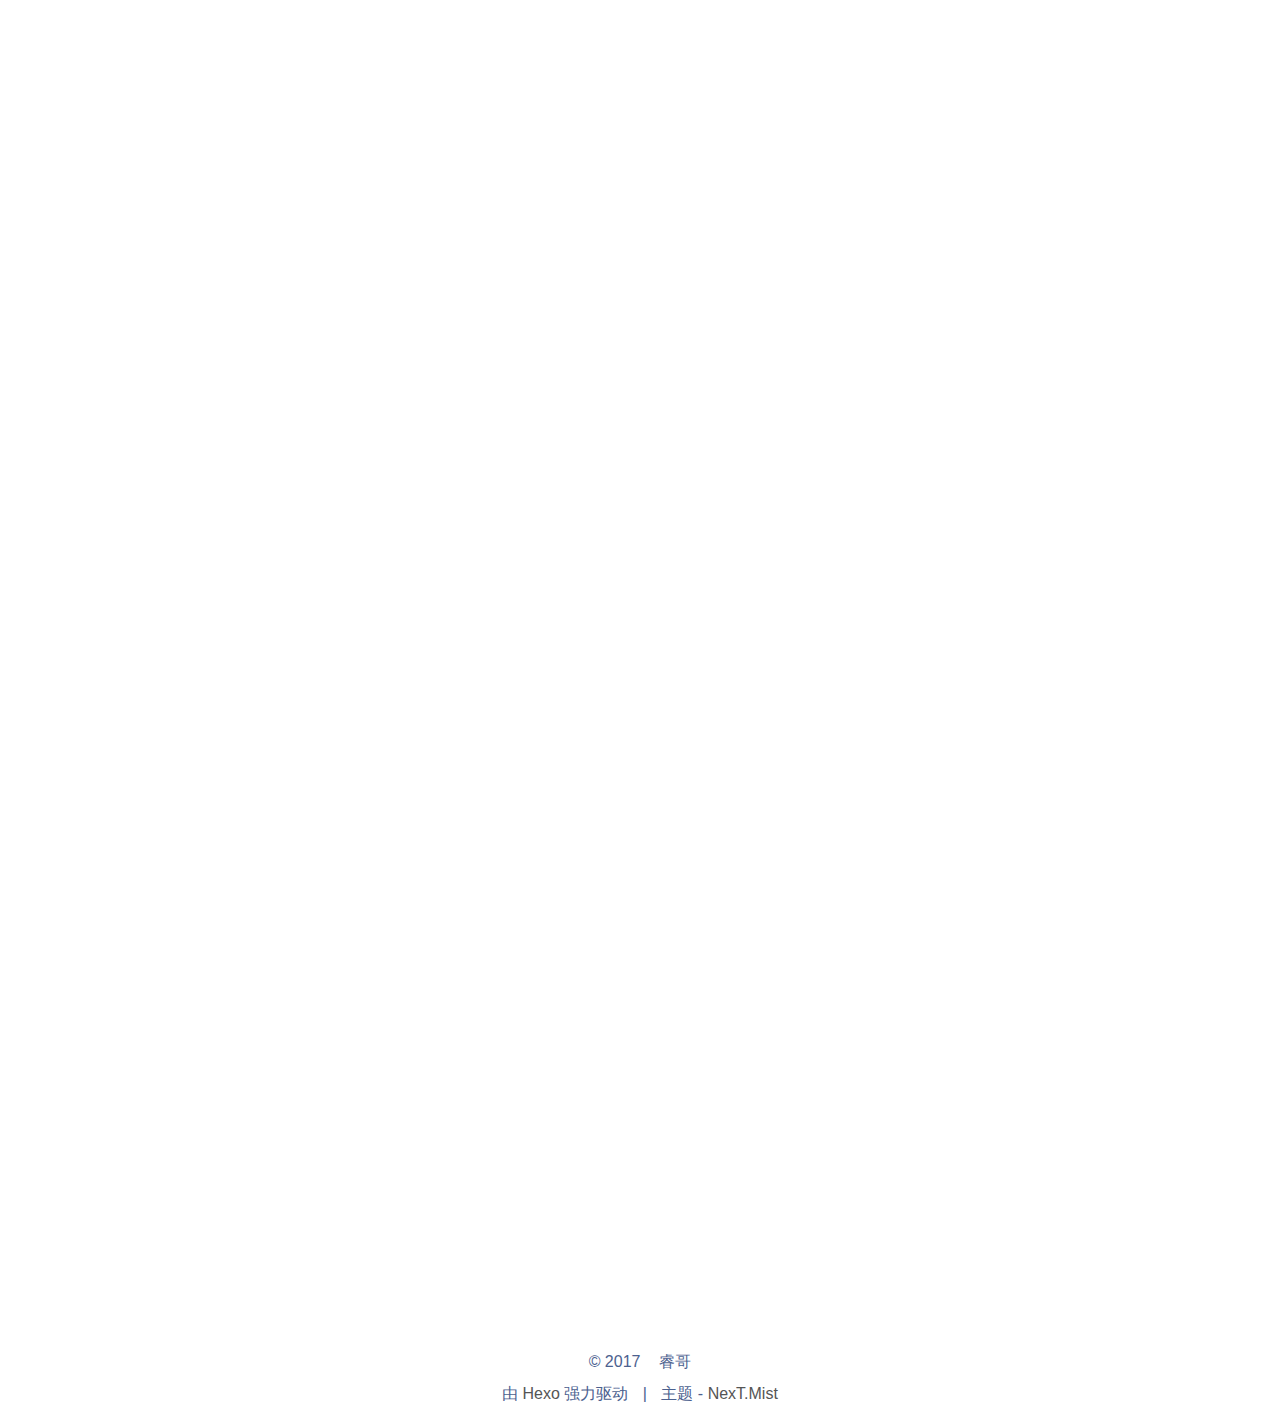
==== commit 0c118d5e: "Site updated: 2017-04-01 09:17:10" ====
--- a/index.html
+++ b/index.html
@@ -403,7 +403,7 @@
 
       
         
-          <p><img src="/2017/03/31/Java 8十大特性/java.jpg" alt=""></p>
+          <p><img src="/2017/03/31/Java 8十大特性/java.jpeg" alt=""></p>
 <h2 id="前沿："><a href="#前沿：" class="headerlink" title="前沿："></a>前沿：</h2><p>　　Java 9已发布一段时间了，Oracle在Java 9里又添加了一些新特性，Java 8已经发布3年之久了，你对Java 8的十大特性又了解多少呢？<br></p>
           <!--noindex-->
           <div class="post-button text-center">
